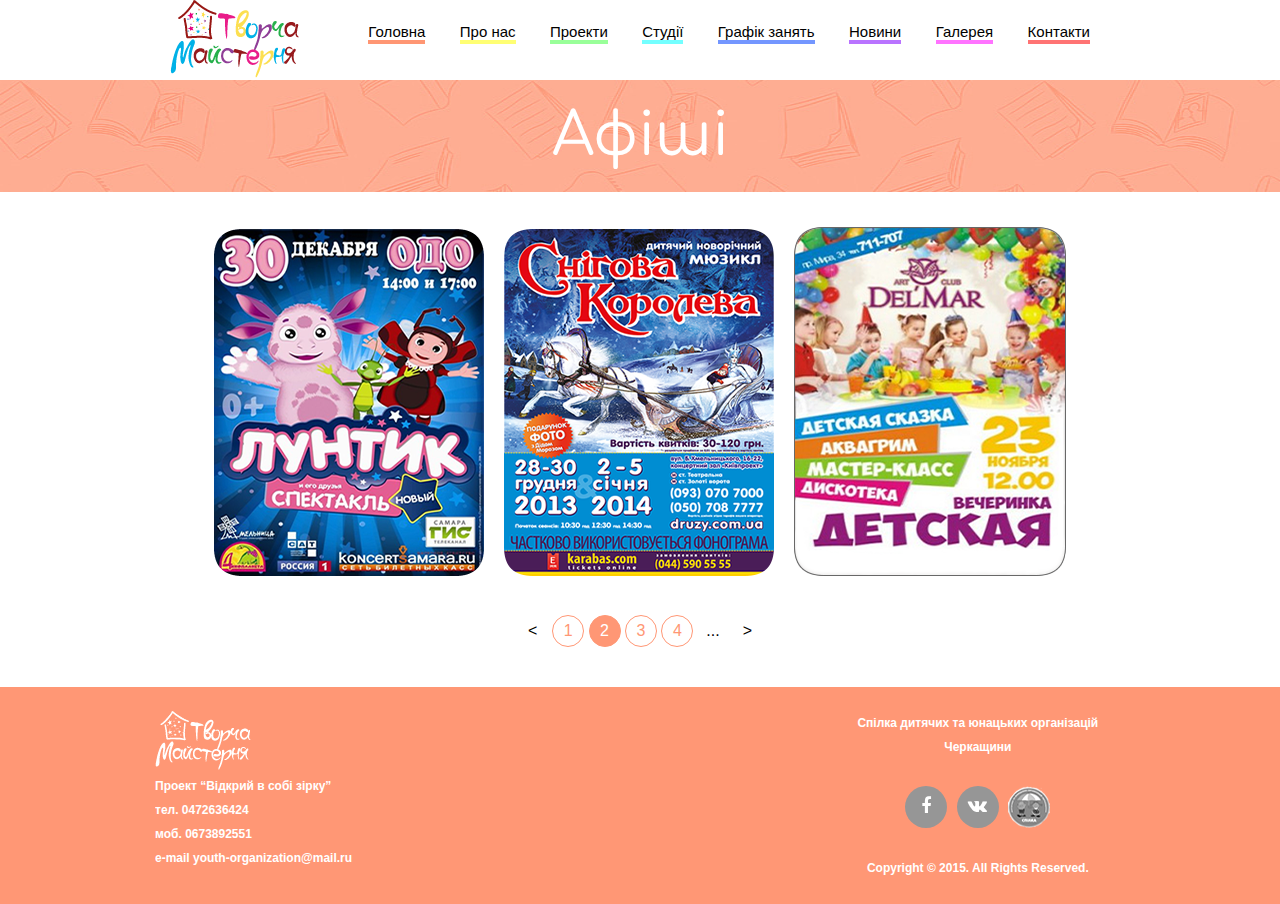
==== wp-content/themes/creative_studio/html/affiche.html @ a4b22951 "sdelal neskolko ctranic" ====
<!DOCTYPE html>
<html xmlns="http://www.w3.org/1999/xhtml">
<head>
    <meta http-equiv="Content-Type" content="text/html; charset=utf-8" />
    <meta name="viewport" content="width=device-width, initial-scale=1" />
    <title>Творча майстерня</title>
    <title>Творча майстерня</title>
    <link rel="stylesheet" type="text/css" href="../styles/styles.css" />
    <link rel="stylesheet" type="text/css" href="../styles/styles.css" media="screen" />
    <link href="http://maxcdn.bootstrapcdn.com/font-awesome/4.2.0/css/font-awesome.min.css" rel="stylesheet" />
    <link href='http://fonts.googleapis.com/css?family=Comfortaa' rel='stylesheet' type='text/css'>
    <link rel="shortcut icon" href="../images/logo.ico" type="image/x-icon">
    <!-- HTML5 shim and Respond.js for IE8 support of HTML5 elements and media queries -->
    <!--[if lt IE 9]>
    <script src="https://oss.maxcdn.com/html5shiv/3.7.2/html5shiv.min.js"></script>
    <script src="https://oss.maxcdn.com/respond/1.4.2/respond.min.js"></script>


    <![endif]-->
    <script src="js/jquery.min.js" ></script>
    <script src="js/nav.js"></script>
</head>

<body class="affiche">
<section class="header-wrap">
    <header class="fix">
        <a class="logo" href="index.html">
            <img src="../images/logo.png" alt="Творча майстерня">
            Творча майстерня
        </a>

        <ul class="nav">
            <li><span>Меню</span></li>
            <li class="main">
                <a href="index.html">Головна</a>
            </li>
            <li class="about">
                <a href="#">Про нас</a>
            </li>
            <li class="projects">
                <a href="#">Проекти</a>
            </li>
            <li class="studios">
                <a href="studios.html">Студії</a>
            </li>
            <li class="timetable">
                <a href="#">Графік занять</a>
            </li>
            <li class="news">
                <a href="news.html">Новини</a>
            </li>
            <li class="affiches active">
                <a href="affiche.html">Афіши</a>
            </li>
            <li class="gallery">
                <a href="#">Галерея</a>
            </li>
            <li class="ask">
                <a href="contacts.html">Контакти</a>
            </li>
        </ul>
    </header>
</section>
<main>
    <h1>Афіші</h1>
    <div class="wrap">
        <ul class="slide">
           <li>
               <img src="../images/slide1.png" alt="slide1" />
           </li>
           <li>
               <img src="../images/slide2.png" alt="slide2" />
           </li>
           <li>
               <img src="../images/slide3.png" alt="slide3" />
           </li>
        </ul>
        <ul class="numeric">
            <li>
                <a><</a>
            </li>
            <li class="num">
                <a>1</a>
            </li>
            <li class="num active">
                <a>2</a>
            </li>
            <li class="num">
                <a>3</a>
            </li>
            <li class="num">
                <a>4</a>
            </li>
            <li>
                <a>...</a>
            </li>
            <li>
                <a>></a>
            </li>
        </ul>
    </div>

</main>
<footer>
    <ul class="footer">
        <li>
            <img src="../images/logo_foot.png" alt="Творча майстерня"/>
            <ul class="contacts">
                <li><span>Проект “Відкрий в собі зірку”</span></li>
                <li><a href="tel:+380472636424">тел. 0472636424</a></li>
                <li><a href="tel:+380673892551">моб. 0673892551</a></li>
                <li><a href="mailto:youth-organization@mail.ru">e-mail youth-organization@mail.ru</a></li>
            </ul>
        </li>
        <li>
            <ul class="social">
                <li>
                    <span class="spilka">Спілка дитячих та юнацьких організацій Черкащини</span>
                </li>
                <li>
                    <ul>
                        <li class="facebook">
                            <a href="#">
                                <span class="fa fa-facebook"></span>
                            </a>
                        </li>
                        <li class="vk">
                            <a href="#">
                                <span class="fa fa-vk"></span>
                            </a>
                        </li>
                        <li class="spilka-logo">
                            <a href="#">
                                <img src="../images/spilka.png" alt="Спілка"/>
                            </a>
                        </li>
                    </ul>
                </li>
                <li>
                    <span class="copyright">Copyright © 2015.  All Rights Reserved.</span>
                </li>
            </ul>
        </li>
    </ul>

</footer>

</body>
</html>
---- wp-content/themes/creative_studio/styles/styles.css ----
/*----------------------------------------------------------------------------------//
//------------------------------RESET DEFAULT STYLES--------------------------------//
//----------------------------------------------------------------------------------*/
@import url(http://fonts.googleapis.com/css?family=Comfortaa&subset=latin,cyrillic,cyrillic-ext);
html, body {
  width: 100%;
  height: 100%;
}

body {
  padding: 0;
  margin: 0;
  font: 16px Calibri, arial, Tahoma, sans-serif;
  color: #000;
}

div, p, a, span, em, strong, img, h1, h2, h3, h4, h5, h6, ul, ol, li, dl, dt, dd, table, td, tr, form, fieldset, label, select, checkbox, input, textarea {
  padding: 0;
  margin: 0;
  outline: none;
  list-style: none;
}

select, input, textarea {
  font-size: 16px;
  vertical-align: middle;
}

textarea {
  vertical-align: top;
}

:focus {
  outline: none;
}

input[type=submit] {
  cursor: pointer;
}

img, fieldset {
  border: 0;
}

table {
  border-collapse: collapse;
  border-spacing: 0;
}

a:link, a:visited {
  font: 16px Calibri, Tahoma, sans-serif;
  color: #000;
  text-decoration: none;
}

a:hover {
  text-decoration: underline;
}

html {
  font-size: 100%;
  line-height: 1.5em;
}

@font-face {
  font-family: "MyriadProRegular";
  src: url("../fonts/MyriadProRegular.eot");
  src: url("../fonts/MyriadProRegular.eot?#iefix") format("embedded-opentype"), url("../fonts/MyriadProRegular.woff") format("woff"), url("../fonts/MyriadProRegular.ttf") format("truetype");
  font-style: normal;
  font-weight: normal;
}
body header, div.project-wrap div.section-wrap, div.gallery-wrap, footer ul.footer, .wrap {
  width: 100%;
  max-width: 960px;
  margin: 0 auto;
}

/*----------------------------------------------------------------------------------//
//-------------------------------------INDEX---------------------------------------//
//----------------------------------------------------------------------------------*/
body {
  box-sizing: border-box;
}

section.header-wrap {
  width: 100%;
  height: 80px;
  background-color: #FFF;
  z-index: 100;
}
section.header-wrap header h1, section.header-wrap header a.logo {
  overflow: hidden;
  width: 140px;
  height: 80px;
  float: left;
  margin-left: 10px;
}
@media (max-width: 640px) {
  section.header-wrap header ul.nav {
    float: right;
    vertical-align: middle;
    position: absolute;
    right: 40px;
    top: 25px;
    overflow: hidden;
  }
  section.header-wrap header ul.nav li {
    display: none;
  }
  section.header-wrap header ul.nav li a {
    font-family: Calibri;
    font-size: 1.25em;
    line-height: 1.2em;
    position: inherit;
  }
  section.header-wrap header ul.nav li:first-child {
    display: block;
    background: url("../images/mobile-menu-icon.png") left center no-repeat;
    padding: 5px 0 5px 40px;
  }
  section.header-wrap header ul.nav li:first-child span {
    font-size: 1.25em;
    line-height: 1.2em;
  }
  section.header-wrap header ul.nav:hover {
    background-color: #CAE2F5;
    filter: progid:DXImageTransform.Microsoft.Alpha(Opacity=85);
    opacity: 0.85;
  }
  section.header-wrap header ul.nav:hover li {
    display: block;
    background-image: none;
    padding: 5px;
  }
  section.header-wrap header ul.nav:hover li a:hover {
    text-decoration: none;
    font-weight: bold;
  }
}
section.header-wrap header ul.nav li.main a {
  border-bottom: 4px solid #FF9673;
}
section.header-wrap header ul.nav li.about a {
  border-bottom: 4px solid #FFFF73;
}
section.header-wrap header ul.nav li.projects a {
  border-bottom: 4px solid #99FF99;
}
section.header-wrap header ul.nav li.studios a {
  border-bottom: 4px solid #73FFFF;
}
section.header-wrap header ul.nav li.timetable a {
  border-bottom: 4px solid #7396FF;
}
section.header-wrap header ul.nav li.news a {
  border-bottom: 4px solid #B973FF;
}
section.header-wrap header ul.nav li.affiches a {
  border-bottom: 4px solid #FFD558;
}
section.header-wrap header ul.nav li.gallery a {
  border-bottom: 4px solid #FF73FF;
}
section.header-wrap header ul.nav li.ask a {
  border-bottom: 4px solid #FF7373;
}

main div.project-wrap div.section-wrap section.project h2 {
  font-family: "Comfortaa";
  font-weight: normal;
}

figure {
  margin: 16px 25px;
}
figure img {
  width: 231px;
  height: auto;
}

.index div.project-wrap {
  background: url("../images/backgraund.jpg") no-repeat;
  background-size: cover;
  padding: 10% 0;
  overflow: hidden;
}
.index div.project-wrap div.section-wrap section.project {
  width: 60.9375%;
  float: left;
  text-align: center;
  color: #FFF;
  padding: 5% 0;
}
.index div.project-wrap div.section-wrap section.project:nth-child(1n + 1) {
  margin-left: 0;
  margin-right: -100%;
  clear: both;
  margin-left: 0;
}
@media (max-width: 640px) {
  .index div.project-wrap div.section-wrap section.project span {
    font-size: 1.875em;
    line-height: 1.6em;
  }
  .index div.project-wrap div.section-wrap section.project h2 {
    font-size: 2.5em;
    line-height: 1.2em;
  }
  .index div.project-wrap div.section-wrap section.project p {
    font-size: 1em;
    line-height: 1.5em;
    margin-bottom: 1.5em;
  }
  .index div.project-wrap div.section-wrap section.project a {
    color: #FFF;
    font-size: 1em;
    line-height: 1.5em;
    border: 1px solid #FFF;
    padding: 5px 10px;
    -moz-border-radius: 10px;
    -webkit-border-radius: 10px;
    border-radius: 10px;
  }
}

div.gallery-wrap {
  clear: both;
  margin-bottom: 1.5em;
}
div.gallery-wrap div.gallerys {
  text-align: center;
}
div.gallery-wrap ul.top-site li.gallery figure img {
  border: 4px solid #FFA7FF;
  -moz-border-radius: 100%;
  -webkit-border-radius: 100%;
  border-radius: 100%;
  behavior: url(PIE.htc);
  transition: all 0.5s ease;
}
div.gallery-wrap ul.top-site li.gallery figure img:hover {
  border: 8px solid #FFA7FF;
}
div.gallery-wrap ul.top-site li.gallery figure figcaption {
  color: #FFA7FF;
  font-weight: bold;
}
div.gallery-wrap ul.top-site li.studios figure img {
  border: 4px solid #40E291;
  -moz-border-radius: 100%;
  -webkit-border-radius: 100%;
  border-radius: 100%;
  behavior: url(PIE.htc);
  transition: all 0.5s ease;
}
div.gallery-wrap ul.top-site li.studios figure img:hover {
  border: 8px solid #40E291;
}
div.gallery-wrap ul.top-site li.studios figure figcaption {
  color: #40E291;
  font-weight: bold;
}
div.gallery-wrap ul.top-site li.affiche figure img {
  border: 4px solid #FF9673;
  -moz-border-radius: 100%;
  -webkit-border-radius: 100%;
  border-radius: 100%;
  behavior: url(PIE.htc);
  transition: all 0.5s ease;
}
div.gallery-wrap ul.top-site li.affiche figure img:hover {
  border: 8px solid #FF9673;
}
div.gallery-wrap ul.top-site li.affiche figure figcaption {
  color: #FF9673;
  font-weight: bold;
}
div.gallery-wrap ul.top-site li figure figcaption {
  font-size: 2.5em;
  line-height: 1.2em;
}
div.gallery-wrap div.gallerys ul.top-site li p {
  width: 79.59184%;
  float: left;
  margin-right: 2.04082%;
  float: none;
  margin: 0 auto;
  text-align: left;
  font-family: "MyriadProRegular";
  margin-bottom: 1.5em;
}
div.gallery-wrap ul.top-site li.gallery a {
  background-color: #FFA7FF;
  border: 1px solid #FFA7FF;
}
div.gallery-wrap ul.top-site li.studios a {
  background-color: #40E291;
  border: 1px solid #40E291;
}
div.gallery-wrap ul.top-site li.affiche a {
  background-color: #FF9673;
  border: 1px solid #FF9673;
}
div.gallery-wrap ul.top-site li a {
  font-size: 1.25em;
  line-height: 1.2em;
  padding: 10px 25px;
  -moz-border-radius: 15px;
  -webkit-border-radius: 15px;
  border-radius: 15px;
  behavior: url(PIE.htc);
  color: #FFF;
  font-weight: bold;
}
div.gallery-wrap ul.top-site li {
  margin-bottom: 3em;
}

footer {
  overflow: hidden;
  padding-top: 1.5em;
  padding-bottom: 1.5em;
  background-image: url("../images/backgraund_foot.jpg");
  background-size: 100% 100%;
  padding-right: 10px;
}
footer span {
  color: #FFF;
}
footer ul.footer {
  padding: 0 10px;
}
@media (max-width: 640px) {
  footer ul.footer li {
    width: 48.97959%;
    float: left;
  }
  footer ul.footer li:nth-child(2n + 1) {
    margin-left: 0;
    margin-right: -100%;
    clear: both;
    margin-left: 0;
  }
  footer ul.footer li:nth-child(2n + 2) {
    margin-left: 51.02041%;
    margin-right: -100%;
    clear: none;
  }
}
footer ul.footer li a {
  color: #FFF;
}
footer ul.footer li ul.contacts li span, footer ul.footer li ul.contacts li a {
  font-weight: bold;
  font-size: 0.75em;
  line-height: 2em;
}
footer ul.footer li ul.contacts li, footer ul.footer li ul.social li {
  float: none;
  margin: 0;
  width: 100%;
  overflow: hidden;
}
footer ul.social li {
  text-align: center;
}
footer ul.social li span.spilka, footer ul.social li span.copyright {
  font-weight: bold;
  font-size: 0.75em;
  line-height: 2em;
}
footer ul.footer li ul.social li ul {
  margin-top: 1.5em;
  margin-bottom: 1.5em;
  text-align: center;
  overflow: hidden;
}
footer ul.footer li ul.social li ul li {
  display: inline-block;
  text-align: center;
  padding-top: 3px;
  overflow: hidden;
  height: 39px;
  width: 42px;
}
footer ul.footer li ul.social li ul li.facebook, footer ul.footer li ul.social li ul li.vk {
  background-color: #7396FF;
  border: 0px solid #7396FF;
  -moz-border-radius: 100%;
  -webkit-border-radius: 100%;
  border-radius: 100%;
  behavior: url(PIE.htc);
}
@media (min-width: 352px) {
  footer ul.footer li ul.social li ul li.facebook, footer ul.footer li ul.social li ul li.vk {
    margin-right: 5px;
  }
}
footer ul.footer li ul.social li ul li.facebook span.fa, footer ul.footer li ul.social li ul li.vk span.fa {
  font-size: 18px;
  padding-top: 8px;
}
footer ul.footer li ul.social li ul li.spilka-logo {
  padding-bottom: 3px;
  margin-right: 0;
}

/*----------------------------------------------------------------------------------//
//-------------------------------------STUDIOS--------------------------------------//
//----------------------------------------------------------------------------------*/
.studio main h1 {
  font-family: "Comfortaa";
  font-weight: normal;
  color: #FFF;
  background: url("../images/studios_bg.jpg") no-repeat;
  background-size: 100% 100%;
  font-size: 3.75em;
  line-height: 1.2em;
  text-align: center;
  padding: 20px 0;
}
.studio main ul.studia {
  overflow: hidden;
  margin: 45px auto 30px;
  text-align: center;
}
.studio main ul.studia li {
  margin: 0 auto 40px;
  max-width: 250px;
}
.studio main ul.studia li figure {
  position: relative;
  width: 100%;
  padding: 1%;
  margin-left: 0;
}
.studio main ul.studia li figcaption {
  position: absolute;
  top: 0;
  left: 0;
  width: 100%;
  height: 100%;
  filter: progid:DXImageTransform.Microsoft.Alpha(Opacity=0);
  opacity: 0;
  background: rgba(65, 226, 146, 0.95);
  -moz-border-radius: 100%;
  -webkit-border-radius: 100%;
  border-radius: 100%;
}
.studio main ul.studia li figcaption:hover {
  position: absolute;
  top: 0;
  left: 0;
  width: 100%;
  height: 100%;
  filter: progid:DXImageTransform.Microsoft.Alpha(enabled=false);
  opacity: 1;
  background: rgba(65, 226, 146, 0.95);
}
.studio main ul.studia li h4 {
  position: relative;
  top: 50px;
  left: 10px;
  width: 90%;
  font-size: 1.375em;
  color: #fff;
}
.studio main ul.studia li h3 a {
  font-size: 1.5625em;
  line-height: 1.92em;
  line-height: 1em;
}
.studio main ul.studia li.vocal h3 a {
  color: #FF74FF;
}
.studio main ul.studia li.vocal img {
  border: 4px solid #FF74FF;
  -moz-border-radius: 100%;
  -webkit-border-radius: 100%;
  border-radius: 100%;
  behavior: url(PIE.htc);
}
.studio main ul.studia li.choreography h3 a {
  color: #00D86C;
}
.studio main ul.studia li.choreography img {
  border: 4px solid #00D86C;
  -moz-border-radius: 100%;
  -webkit-border-radius: 100%;
  border-radius: 100%;
  behavior: url(PIE.htc);
}
.studio main ul.studia li.leading h3 a {
  color: #FF9775;
}
.studio main ul.studia li.leading img {
  border: 4px solid #FF9775;
  -moz-border-radius: 100%;
  -webkit-border-radius: 100%;
  border-radius: 100%;
  behavior: url(PIE.htc);
}
.studio main ul.studia li.art h3 a {
  color: #FFC943;
}
.studio main ul.studia li.art img {
  border: 4px solid #FFC943;
  -moz-border-radius: 100%;
  -webkit-border-radius: 100%;
  border-radius: 100%;
  behavior: url(PIE.htc);
}
.studio main ul.studia li.actor h3 a {
  color: #FF7272;
}
.studio main ul.studia li.actor img {
  border: 4px solid #FF7272;
  -moz-border-radius: 100%;
  -webkit-border-radius: 100%;
  border-radius: 100%;
  behavior: url(PIE.htc);
}
.studio main ul.studia li.english h3 a {
  color: #00B1E6;
}
.studio main ul.studia li.english img {
  border: 4px solid #00B1E6;
  -moz-border-radius: 100%;
  -webkit-border-radius: 100%;
  border-radius: 100%;
  behavior: url(PIE.htc);
}
.studio main ul.studia li.enlightenment h3 a {
  color: #B974FF;
}
.studio main ul.studia li.enlightenment img {
  border: 4px solid #B974FF;
  -moz-border-radius: 100%;
  -webkit-border-radius: 100%;
  border-radius: 100%;
  behavior: url(PIE.htc);
}
.studio main ul.studia li.psyho h3 a {
  color: #C66F71;
}
.studio main ul.studia li.psyho img {
  border: 4px solid #C66F71;
  -moz-border-radius: 100%;
  -webkit-border-radius: 100%;
  border-radius: 100%;
  behavior: url(PIE.htc);
}
.studio main ul.studia li.step h3 a {
  color: #9BC76B;
}
.studio main ul.studia li.step img {
  border: 4px solid #9BC76B;
  -moz-border-radius: 100%;
  -webkit-border-radius: 100%;
  border-radius: 100%;
  behavior: url(PIE.htc);
}

.studio footer {
  background-image: none;
  background-color: #00B1E7;
}

/*----------------------------------------------------------------------------------//
//-------------------------------------AFFICHE--------------------------------------//
//----------------------------------------------------------------------------------*/
.affiche main h1 {
  font-family: "Comfortaa";
  font-weight: normal;
  color: #FFF;
  background: url("../images/affiche_bg.jpg") no-repeat;
  background-size: 100% 100%;
  font-size: 3.75em;
  line-height: 1.2em;
  text-align: center;
  padding: 20px 0;
}
.affiche main li.num {
  border: 1px #FF9775 solid;
}
.affiche main li.num a {
  color: #FF9775;
}
.affiche main li.num.active {
  background-color: #FF9775;
}
.affiche main li.num.active a {
  color: #FFF;
}
.affiche main ul.slide {
  text-align: center;
  margin: 25px auto;
  overflow: hidden;
}
.affiche main ul.slide li {
  display: inline-block;
  padding: 10px 8px;
}
@media (max-width: 900px) {
  .affiche main ul.slide li {
    display: block;
    margin: 0 auto;
  }
}

ul.numeric {
  text-align: center;
  margin-bottom: 40px;
}
ul.numeric li {
  display: inline-block;
  width: 30px;
  height: 30px;
}
ul.numeric li a {
  line-height: 30px;
  cursor: pointer;
}
ul.numeric li.num {
  -moz-border-radius: 100%;
  -webkit-border-radius: 100%;
  border-radius: 100%;
}

.affiche footer {
  clear: both;
  background-image: none;
  background-color: #FF9775;
}

/*----------------------------------------------------------------------------------//
//-------------------------------------NEWS-----------------------------------------//
//----------------------------------------------------------------------------------*/
.new main h1 {
  font-family: "Comfortaa";
  font-weight: normal;
  color: #FFF;
  background: url("../images/news_bg.jpg") no-repeat;
  background-size: 100% 100%;
  font-size: 3.75em;
  line-height: 1.2em;
  text-align: center;
  padding: 20px 0;
}
.new main li.num {
  border: 1px #BA75FF solid;
}
.new main li.num a {
  color: #BA75FF;
}
.new main li.num.active {
  background-color: #BA75FF;
}
.new main li.num.active a {
  color: #FFF;
}

.new .listnews li {
  margin: 45px 28px;
}
.new .listnews span {
  display: block;
  padding: 10px 7px;
  font-size: 1em;
  line-height: 1.5em;
  color: #A54CFF;
  text-align: center;
  vertical-align: middle;
  font-weight: bold;
  line-height: 19.1px;
  margin-right: 40px;
}
.new .listnews h3 {
  font-size: 1.5625em;
  line-height: 1.92em;
  color: #444444;
  margin: 0 0 10px;
  text-align: center;
}
.new .listnews p {
  color: #444444;
}

.new footer {
  clear: both;
  background-image: none;
  background-color: #BA75FF;
}

/*----------------------------------------------------------------------------------//
//-----------------------------------CONTACTS---------------------------------------//
//----------------------------------------------------------------------------------*/
.conta h1 {
  font-family: "Comfortaa";
  font-weight: normal;
  color: #FFF;
  background: url("../images/contact_bg.jpg") no-repeat;
  background-size: 100% 100%;
  font-size: 3.75em;
  line-height: 1.2em;
  text-align: center;
  padding: 20px 0;
}
.conta .map {
  width: 100%;
  height: 100%;
}
.conta ul.cont_wrapp {
  margin: 65px auto;
  width: 100%;
  max-width: 550px;
  color: #444444;
}
.conta ul.cont_wrapp li dt {
  line-height: 24px;
}
.conta ul.cont_wrapp ul li {
  font-size: 1.125em;
  line-height: 1.33333em;
}
.conta ul.cont_wrapp li.address dt {
  font-size: 1.25em;
  line-height: 1.2em;
  font-weight: bold;
  background: url("../images/address.png") no-repeat center left;
  padding: 2.5px 0 2.5px 68px;
}
.conta ul.cont_wrapp li.email dt {
  font-weight: bold;
  margin-right: 5px;
  float: left;
}
.conta footer {
  clear: both;
  background-image: none;
  background-color: #FF7373;
}

html {
  font-size: 100%;
  line-height: 1.5em;
}

@media (min-width: 641px) {
  section.header-wrap header.fix ul.nav {
    float: right;
    margin: 20px 15px auto 0;
  }
  section.header-wrap header.fix ul.nav li {
    display: inline-block;
    margin: 0 3px;
  }
  section.header-wrap header.fix ul.nav li:first-child {
    display: none;
  }
  section.header-wrap header.fix ul.nav li.active {
    display: none;
  }
  section.header-wrap header.fix ul.nav a {
    font-size: 0.7em;
    line-height: 2.14286em;
    transition: all 0.5s ease-in-out;
  }
  section.header-wrap header.fix ul.nav a:hover {
    text-decoration: none;
    font-size: 1.0625em;
    line-height: 1.41176em;
    font-weight: bold;
    margin: 0 2px;
  }

  main div.project-wrap {
    background-size: 100% 100%;
  }
  main div.project-wrap div.section-wrap section.project {
    text-align: left;
    padding-left: 20px;
    width: 60.9375%;
    float: left;
  }
  main div.project-wrap div.section-wrap section.project:nth-child(1n + 1) {
    margin-left: 0;
    margin-right: -100%;
    clear: both;
    margin-left: 0;
  }

  div.section-wrap span {
    font-size: 2.5em;
    line-height: 1.2em;
  }
  div.section-wrap h2 {
    font-size: 3.4375em;
    line-height: 1.30909em;
  }
  div.section-wrap p {
    font-size: 1.5em;
    line-height: 2em;
    margin-bottom: 1.5em;
  }
  div.section-wrap a {
    color: #FFF;
    font-size: 1.25em;
    line-height: 1.2em;
    border: 1px solid #FFF;
    padding: 10px 20px;
    -moz-border-radius: 10px;
    -webkit-border-radius: 10px;
    border-radius: 10px;
  }

  div.gallery-wrap div.gallerys ul.top-site {
    margin: 0 10px;
    overflow: hidden;
  }
  div.gallery-wrap div.gallerys ul.top-site li {
    width: 33.28886%;
    float: left;
  }
  div.gallery-wrap div.gallerys ul.top-site li:nth-child(3n + 1) {
    margin-left: 0;
    margin-right: -100%;
    clear: both;
    margin-left: 0;
  }
  div.gallery-wrap div.gallerys ul.top-site li:nth-child(3n + 2) {
    margin-left: 33.35557%;
    margin-right: -100%;
    clear: none;
  }
  div.gallery-wrap div.gallerys ul.top-site li:nth-child(3n + 3) {
    margin-left: 66.71114%;
    margin-right: -100%;
    clear: none;
  }
  div.gallery-wrap div.gallerys ul.top-site li figure {
    margin: 34px 0 0;
  }
  div.gallery-wrap div.gallerys ul.top-site li img {
    max-width: 207.9px;
  }
}
@media (min-width: 641px) and (max-width: 695px) {
  div.gallery-wrap div.gallerys ul.top-site li img {
    max-width: 184.8px;
  }
}

@media (min-width: 641px) {
  footer ul.footer {
    overflow: hidden;
  }

  footer ul.footer li {
    width: 28.57143%;
    float: left;
    margin-right: 7.14286%;
  }

  footer ul.footer li:last-child {
    float: right;
    margin-right: 0;
  }

  footer ul.footer li ul.social li ul li {
    filter: grayscale(100%);
    -webkit-filter: grayscale(100%);
    -moz-filter: grayscale(100%);
    -ms-filter: grayscale(100%);
    -o-filter: grayscale(100%);
    filter: progid:DXImageTransform.Microsoft.BasicImage(grayscale=1);
  }

  footer ul.footer li ul.social li ul li:hover {
    filter: grayscale(0%);
    -webkit-filter: grayscale(0%);
    -moz-filter: grayscale(0%);
    -ms-filter: grayscale(0%);
    -o-filter: grayscale(0%);
    filter: progid:DXImageTransform.Microsoft.BasicImage(grayscale=0);
  }

  ul.footer li ul.social li ul li span {
    padding: 15px 8px 0;
  }

  /*----------------------------------------------------------------------------------//
  //-------------------------------------STUDIOS--------------------------------------//
  //----------------------------------------------------------------------------------*/
  .studio main ul.studia li {
    display: inline-block;
    text-align: center;
    margin: 0 10px;
  }

  .studio footer {
    clear: both;
  }
}
@media (min-width: 480px) {
  .new .listnews span {
    float: left;
    width: 65px;
    height: 59px;
    border: 1px #A54CFF solid;
    -moz-border-radius: 100%;
    -webkit-border-radius: 100%;
    border-radius: 100%;
    text-align: center;
  }

  .new .listnews h3 {
    text-align: left;
  }
}
html {
  font-size: 100%;
  line-height: 1.5em;
}

@media (min-width: 700px) {
  section.header-wrap header.fix ul.nav a {
    font-size: 0.75em;
    line-height: 2em;
  }
}
@media (min-width: 769px) {
  section.header-wrap header.fix ul.nav a {
    font-size: 0.9375em;
    line-height: 1.6em;
  }
}
@media (min-width: 961px) {
  section.header-wrap header.fix ul.nav li {
    margin: 0 15px;
  }

  section.header-wrap header.fix ul.nav li.main {
    margin-left: 0;
  }
}
@media (max-width: 960px) {
  .wrap {
    padding: 0 10px;
  }
}
---- wp-content/themes/creative_studio/styles/styles.css ----
/*----------------------------------------------------------------------------------//
//------------------------------RESET DEFAULT STYLES--------------------------------//
//----------------------------------------------------------------------------------*/
@import url(http://fonts.googleapis.com/css?family=Comfortaa&subset=latin,cyrillic,cyrillic-ext);
html, body {
  width: 100%;
  height: 100%;
}

body {
  padding: 0;
  margin: 0;
  font: 16px Calibri, arial, Tahoma, sans-serif;
  color: #000;
}

div, p, a, span, em, strong, img, h1, h2, h3, h4, h5, h6, ul, ol, li, dl, dt, dd, table, td, tr, form, fieldset, label, select, checkbox, input, textarea {
  padding: 0;
  margin: 0;
  outline: none;
  list-style: none;
}

select, input, textarea {
  font-size: 16px;
  vertical-align: middle;
}

textarea {
  vertical-align: top;
}

:focus {
  outline: none;
}

input[type=submit] {
  cursor: pointer;
}

img, fieldset {
  border: 0;
}

table {
  border-collapse: collapse;
  border-spacing: 0;
}

a:link, a:visited {
  font: 16px Calibri, Tahoma, sans-serif;
  color: #000;
  text-decoration: none;
}

a:hover {
  text-decoration: underline;
}

html {
  font-size: 100%;
  line-height: 1.5em;
}

@font-face {
  font-family: "MyriadProRegular";
  src: url("../fonts/MyriadProRegular.eot");
  src: url("../fonts/MyriadProRegular.eot?#iefix") format("embedded-opentype"), url("../fonts/MyriadProRegular.woff") format("woff"), url("../fonts/MyriadProRegular.ttf") format("truetype");
  font-style: normal;
  font-weight: normal;
}
body header, div.project-wrap div.section-wrap, div.gallery-wrap, footer ul.footer, .wrap {
  width: 100%;
  max-width: 960px;
  margin: 0 auto;
}

/*----------------------------------------------------------------------------------//
//-------------------------------------INDEX---------------------------------------//
//----------------------------------------------------------------------------------*/
body {
  box-sizing: border-box;
}

section.header-wrap {
  width: 100%;
  height: 80px;
  background-color: #FFF;
  z-index: 100;
}
section.header-wrap header h1, section.header-wrap header a.logo {
  overflow: hidden;
  width: 140px;
  height: 80px;
  float: left;
  margin-left: 10px;
}
@media (max-width: 640px) {
  section.header-wrap header ul.nav {
    float: right;
    vertical-align: middle;
    position: absolute;
    right: 40px;
    top: 25px;
    overflow: hidden;
  }
  section.header-wrap header ul.nav li {
    display: none;
  }
  section.header-wrap header ul.nav li a {
    font-family: Calibri;
    font-size: 1.25em;
    line-height: 1.2em;
    position: inherit;
  }
  section.header-wrap header ul.nav li:first-child {
    display: block;
    background: url("../images/mobile-menu-icon.png") left center no-repeat;
    padding: 5px 0 5px 40px;
  }
  section.header-wrap header ul.nav li:first-child span {
    font-size: 1.25em;
    line-height: 1.2em;
  }
  section.header-wrap header ul.nav:hover {
    background-color: #CAE2F5;
    filter: progid:DXImageTransform.Microsoft.Alpha(Opacity=85);
    opacity: 0.85;
  }
  section.header-wrap header ul.nav:hover li {
    display: block;
    background-image: none;
    padding: 5px;
  }
  section.header-wrap header ul.nav:hover li a:hover {
    text-decoration: none;
    font-weight: bold;
  }
}
section.header-wrap header ul.nav li.main a {
  border-bottom: 4px solid #FF9673;
}
section.header-wrap header ul.nav li.about a {
  border-bottom: 4px solid #FFFF73;
}
section.header-wrap header ul.nav li.projects a {
  border-bottom: 4px solid #99FF99;
}
section.header-wrap header ul.nav li.studios a {
  border-bottom: 4px solid #73FFFF;
}
section.header-wrap header ul.nav li.timetable a {
  border-bottom: 4px solid #7396FF;
}
section.header-wrap header ul.nav li.news a {
  border-bottom: 4px solid #B973FF;
}
section.header-wrap header ul.nav li.affiches a {
  border-bottom: 4px solid #FFD558;
}
section.header-wrap header ul.nav li.gallery a {
  border-bottom: 4px solid #FF73FF;
}
section.header-wrap header ul.nav li.ask a {
  border-bottom: 4px solid #FF7373;
}

main div.project-wrap div.section-wrap section.project h2 {
  font-family: "Comfortaa";
  font-weight: normal;
}

figure {
  margin: 16px 25px;
}
figure img {
  width: 231px;
  height: auto;
}

.index div.project-wrap {
  background: url("../images/backgraund.jpg") no-repeat;
  background-size: cover;
  padding: 10% 0;
  overflow: hidden;
}
.index div.project-wrap div.section-wrap section.project {
  width: 60.9375%;
  float: left;
  text-align: center;
  color: #FFF;
  padding: 5% 0;
}
.index div.project-wrap div.section-wrap section.project:nth-child(1n + 1) {
  margin-left: 0;
  margin-right: -100%;
  clear: both;
  margin-left: 0;
}
@media (max-width: 640px) {
  .index div.project-wrap div.section-wrap section.project span {
    font-size: 1.875em;
    line-height: 1.6em;
  }
  .index div.project-wrap div.section-wrap section.project h2 {
    font-size: 2.5em;
    line-height: 1.2em;
  }
  .index div.project-wrap div.section-wrap section.project p {
    font-size: 1em;
    line-height: 1.5em;
    margin-bottom: 1.5em;
  }
  .index div.project-wrap div.section-wrap section.project a {
    color: #FFF;
    font-size: 1em;
    line-height: 1.5em;
    border: 1px solid #FFF;
    padding: 5px 10px;
    -moz-border-radius: 10px;
    -webkit-border-radius: 10px;
    border-radius: 10px;
  }
}

div.gallery-wrap {
  clear: both;
  margin-bottom: 1.5em;
}
div.gallery-wrap div.gallerys {
  text-align: center;
}
div.gallery-wrap ul.top-site li.gallery figure img {
  border: 4px solid #FFA7FF;
  -moz-border-radius: 100%;
  -webkit-border-radius: 100%;
  border-radius: 100%;
  behavior: url(PIE.htc);
  transition: all 0.5s ease;
}
div.gallery-wrap ul.top-site li.gallery figure img:hover {
  border: 8px solid #FFA7FF;
}
div.gallery-wrap ul.top-site li.gallery figure figcaption {
  color: #FFA7FF;
  font-weight: bold;
}
div.gallery-wrap ul.top-site li.studios figure img {
  border: 4px solid #40E291;
  -moz-border-radius: 100%;
  -webkit-border-radius: 100%;
  border-radius: 100%;
  behavior: url(PIE.htc);
  transition: all 0.5s ease;
}
div.gallery-wrap ul.top-site li.studios figure img:hover {
  border: 8px solid #40E291;
}
div.gallery-wrap ul.top-site li.studios figure figcaption {
  color: #40E291;
  font-weight: bold;
}
div.gallery-wrap ul.top-site li.affiche figure img {
  border: 4px solid #FF9673;
  -moz-border-radius: 100%;
  -webkit-border-radius: 100%;
  border-radius: 100%;
  behavior: url(PIE.htc);
  transition: all 0.5s ease;
}
div.gallery-wrap ul.top-site li.affiche figure img:hover {
  border: 8px solid #FF9673;
}
div.gallery-wrap ul.top-site li.affiche figure figcaption {
  color: #FF9673;
  font-weight: bold;
}
div.gallery-wrap ul.top-site li figure figcaption {
  font-size: 2.5em;
  line-height: 1.2em;
}
div.gallery-wrap div.gallerys ul.top-site li p {
  width: 79.59184%;
  float: left;
  margin-right: 2.04082%;
  float: none;
  margin: 0 auto;
  text-align: left;
  font-family: "MyriadProRegular";
  margin-bottom: 1.5em;
}
div.gallery-wrap ul.top-site li.gallery a {
  background-color: #FFA7FF;
  border: 1px solid #FFA7FF;
}
div.gallery-wrap ul.top-site li.studios a {
  background-color: #40E291;
  border: 1px solid #40E291;
}
div.gallery-wrap ul.top-site li.affiche a {
  background-color: #FF9673;
  border: 1px solid #FF9673;
}
div.gallery-wrap ul.top-site li a {
  font-size: 1.25em;
  line-height: 1.2em;
  padding: 10px 25px;
  -moz-border-radius: 15px;
  -webkit-border-radius: 15px;
  border-radius: 15px;
  behavior: url(PIE.htc);
  color: #FFF;
  font-weight: bold;
}
div.gallery-wrap ul.top-site li {
  margin-bottom: 3em;
}

footer {
  overflow: hidden;
  padding-top: 1.5em;
  padding-bottom: 1.5em;
  background-image: url("../images/backgraund_foot.jpg");
  background-size: 100% 100%;
  padding-right: 10px;
}
footer span {
  color: #FFF;
}
footer ul.footer {
  padding: 0 10px;
}
@media (max-width: 640px) {
  footer ul.footer li {
    width: 48.97959%;
    float: left;
  }
  footer ul.footer li:nth-child(2n + 1) {
    margin-left: 0;
    margin-right: -100%;
    clear: both;
    margin-left: 0;
  }
  footer ul.footer li:nth-child(2n + 2) {
    margin-left: 51.02041%;
    margin-right: -100%;
    clear: none;
  }
}
footer ul.footer li a {
  color: #FFF;
}
footer ul.footer li ul.contacts li span, footer ul.footer li ul.contacts li a {
  font-weight: bold;
  font-size: 0.75em;
  line-height: 2em;
}
footer ul.footer li ul.contacts li, footer ul.footer li ul.social li {
  float: none;
  margin: 0;
  width: 100%;
  overflow: hidden;
}
footer ul.social li {
  text-align: center;
}
footer ul.social li span.spilka, footer ul.social li span.copyright {
  font-weight: bold;
  font-size: 0.75em;
  line-height: 2em;
}
footer ul.footer li ul.social li ul {
  margin-top: 1.5em;
  margin-bottom: 1.5em;
  text-align: center;
  overflow: hidden;
}
footer ul.footer li ul.social li ul li {
  display: inline-block;
  text-align: center;
  padding-top: 3px;
  overflow: hidden;
  height: 39px;
  width: 42px;
}
footer ul.footer li ul.social li ul li.facebook, footer ul.footer li ul.social li ul li.vk {
  background-color: #7396FF;
  border: 0px solid #7396FF;
  -moz-border-radius: 100%;
  -webkit-border-radius: 100%;
  border-radius: 100%;
  behavior: url(PIE.htc);
}
@media (min-width: 352px) {
  footer ul.footer li ul.social li ul li.facebook, footer ul.footer li ul.social li ul li.vk {
    margin-right: 5px;
  }
}
footer ul.footer li ul.social li ul li.facebook span.fa, footer ul.footer li ul.social li ul li.vk span.fa {
  font-size: 18px;
  padding-top: 8px;
}
footer ul.footer li ul.social li ul li.spilka-logo {
  padding-bottom: 3px;
  margin-right: 0;
}

/*----------------------------------------------------------------------------------//
//-------------------------------------STUDIOS--------------------------------------//
//----------------------------------------------------------------------------------*/
.studio main h1 {
  font-family: "Comfortaa";
  font-weight: normal;
  color: #FFF;
  background: url("../images/studios_bg.jpg") no-repeat;
  background-size: 100% 100%;
  font-size: 3.75em;
  line-height: 1.2em;
  text-align: center;
  padding: 20px 0;
}
.studio main ul.studia {
  overflow: hidden;
  margin: 45px auto 30px;
  text-align: center;
}
.studio main ul.studia li {
  margin: 0 auto 40px;
  max-width: 250px;
}
.studio main ul.studia li figure {
  position: relative;
  width: 100%;
  padding: 1%;
  margin-left: 0;
}
.studio main ul.studia li figcaption {
  position: absolute;
  top: 0;
  left: 0;
  width: 100%;
  height: 100%;
  filter: progid:DXImageTransform.Microsoft.Alpha(Opacity=0);
  opacity: 0;
  background: rgba(65, 226, 146, 0.95);
  -moz-border-radius: 100%;
  -webkit-border-radius: 100%;
  border-radius: 100%;
}
.studio main ul.studia li figcaption:hover {
  position: absolute;
  top: 0;
  left: 0;
  width: 100%;
  height: 100%;
  filter: progid:DXImageTransform.Microsoft.Alpha(enabled=false);
  opacity: 1;
  background: rgba(65, 226, 146, 0.95);
}
.studio main ul.studia li h4 {
  position: relative;
  top: 50px;
  left: 10px;
  width: 90%;
  font-size: 1.375em;
  color: #fff;
}
.studio main ul.studia li h3 a {
  font-size: 1.5625em;
  line-height: 1.92em;
  line-height: 1em;
}
.studio main ul.studia li.vocal h3 a {
  color: #FF74FF;
}
.studio main ul.studia li.vocal img {
  border: 4px solid #FF74FF;
  -moz-border-radius: 100%;
  -webkit-border-radius: 100%;
  border-radius: 100%;
  behavior: url(PIE.htc);
}
.studio main ul.studia li.choreography h3 a {
  color: #00D86C;
}
.studio main ul.studia li.choreography img {
  border: 4px solid #00D86C;
  -moz-border-radius: 100%;
  -webkit-border-radius: 100%;
  border-radius: 100%;
  behavior: url(PIE.htc);
}
.studio main ul.studia li.leading h3 a {
  color: #FF9775;
}
.studio main ul.studia li.leading img {
  border: 4px solid #FF9775;
  -moz-border-radius: 100%;
  -webkit-border-radius: 100%;
  border-radius: 100%;
  behavior: url(PIE.htc);
}
.studio main ul.studia li.art h3 a {
  color: #FFC943;
}
.studio main ul.studia li.art img {
  border: 4px solid #FFC943;
  -moz-border-radius: 100%;
  -webkit-border-radius: 100%;
  border-radius: 100%;
  behavior: url(PIE.htc);
}
.studio main ul.studia li.actor h3 a {
  color: #FF7272;
}
.studio main ul.studia li.actor img {
  border: 4px solid #FF7272;
  -moz-border-radius: 100%;
  -webkit-border-radius: 100%;
  border-radius: 100%;
  behavior: url(PIE.htc);
}
.studio main ul.studia li.english h3 a {
  color: #00B1E6;
}
.studio main ul.studia li.english img {
  border: 4px solid #00B1E6;
  -moz-border-radius: 100%;
  -webkit-border-radius: 100%;
  border-radius: 100%;
  behavior: url(PIE.htc);
}
.studio main ul.studia li.enlightenment h3 a {
  color: #B974FF;
}
.studio main ul.studia li.enlightenment img {
  border: 4px solid #B974FF;
  -moz-border-radius: 100%;
  -webkit-border-radius: 100%;
  border-radius: 100%;
  behavior: url(PIE.htc);
}
.studio main ul.studia li.psyho h3 a {
  color: #C66F71;
}
.studio main ul.studia li.psyho img {
  border: 4px solid #C66F71;
  -moz-border-radius: 100%;
  -webkit-border-radius: 100%;
  border-radius: 100%;
  behavior: url(PIE.htc);
}
.studio main ul.studia li.step h3 a {
  color: #9BC76B;
}
.studio main ul.studia li.step img {
  border: 4px solid #9BC76B;
  -moz-border-radius: 100%;
  -webkit-border-radius: 100%;
  border-radius: 100%;
  behavior: url(PIE.htc);
}

.studio footer {
  background-image: none;
  background-color: #00B1E7;
}

/*----------------------------------------------------------------------------------//
//-------------------------------------AFFICHE--------------------------------------//
//----------------------------------------------------------------------------------*/
.affiche main h1 {
  font-family: "Comfortaa";
  font-weight: normal;
  color: #FFF;
  background: url("../images/affiche_bg.jpg") no-repeat;
  background-size: 100% 100%;
  font-size: 3.75em;
  line-height: 1.2em;
  text-align: center;
  padding: 20px 0;
}
.affiche main li.num {
  border: 1px #FF9775 solid;
}
.affiche main li.num a {
  color: #FF9775;
}
.affiche main li.num.active {
  background-color: #FF9775;
}
.affiche main li.num.active a {
  color: #FFF;
}
.affiche main ul.slide {
  text-align: center;
  margin: 25px auto;
  overflow: hidden;
}
.affiche main ul.slide li {
  display: inline-block;
  padding: 10px 8px;
}
@media (max-width: 900px) {
  .affiche main ul.slide li {
    display: block;
    margin: 0 auto;
  }
}

ul.numeric {
  text-align: center;
  margin-bottom: 40px;
}
ul.numeric li {
  display: inline-block;
  width: 30px;
  height: 30px;
}
ul.numeric li a {
  line-height: 30px;
  cursor: pointer;
}
ul.numeric li.num {
  -moz-border-radius: 100%;
  -webkit-border-radius: 100%;
  border-radius: 100%;
}

.affiche footer {
  clear: both;
  background-image: none;
  background-color: #FF9775;
}

/*----------------------------------------------------------------------------------//
//-------------------------------------NEWS-----------------------------------------//
//----------------------------------------------------------------------------------*/
.new main h1 {
  font-family: "Comfortaa";
  font-weight: normal;
  color: #FFF;
  background: url("../images/news_bg.jpg") no-repeat;
  background-size: 100% 100%;
  font-size: 3.75em;
  line-height: 1.2em;
  text-align: center;
  padding: 20px 0;
}
.new main li.num {
  border: 1px #BA75FF solid;
}
.new main li.num a {
  color: #BA75FF;
}
.new main li.num.active {
  background-color: #BA75FF;
}
.new main li.num.active a {
  color: #FFF;
}

.new .listnews li {
  margin: 45px 28px;
}
.new .listnews span {
  display: block;
  padding: 10px 7px;
  font-size: 1em;
  line-height: 1.5em;
  color: #A54CFF;
  text-align: center;
  vertical-align: middle;
  font-weight: bold;
  line-height: 19.1px;
  margin-right: 40px;
}
.new .listnews h3 {
  font-size: 1.5625em;
  line-height: 1.92em;
  color: #444444;
  margin: 0 0 10px;
  text-align: center;
}
.new .listnews p {
  color: #444444;
}

.new footer {
  clear: both;
  background-image: none;
  background-color: #BA75FF;
}

/*----------------------------------------------------------------------------------//
//-----------------------------------CONTACTS---------------------------------------//
//----------------------------------------------------------------------------------*/
.conta h1 {
  font-family: "Comfortaa";
  font-weight: normal;
  color: #FFF;
  background: url("../images/contact_bg.jpg") no-repeat;
  background-size: 100% 100%;
  font-size: 3.75em;
  line-height: 1.2em;
  text-align: center;
  padding: 20px 0;
}
.conta .map {
  width: 100%;
  height: 100%;
}
.conta ul.cont_wrapp {
  margin: 65px auto;
  width: 100%;
  max-width: 550px;
  color: #444444;
}
.conta ul.cont_wrapp li dt {
  line-height: 24px;
}
.conta ul.cont_wrapp ul li {
  font-size: 1.125em;
  line-height: 1.33333em;
}
.conta ul.cont_wrapp li.address dt {
  font-size: 1.25em;
  line-height: 1.2em;
  font-weight: bold;
  background: url("../images/address.png") no-repeat center left;
  padding: 2.5px 0 2.5px 68px;
}
.conta ul.cont_wrapp li.email dt {
  font-weight: bold;
  margin-right: 5px;
  float: left;
}
.conta footer {
  clear: both;
  background-image: none;
  background-color: #FF7373;
}

html {
  font-size: 100%;
  line-height: 1.5em;
}

@media (min-width: 641px) {
  section.header-wrap header.fix ul.nav {
    float: right;
    margin: 20px 15px auto 0;
  }
  section.header-wrap header.fix ul.nav li {
    display: inline-block;
    margin: 0 3px;
  }
  section.header-wrap header.fix ul.nav li:first-child {
    display: none;
  }
  section.header-wrap header.fix ul.nav li.active {
    display: none;
  }
  section.header-wrap header.fix ul.nav a {
    font-size: 0.7em;
    line-height: 2.14286em;
    transition: all 0.5s ease-in-out;
  }
  section.header-wrap header.fix ul.nav a:hover {
    text-decoration: none;
    font-size: 1.0625em;
    line-height: 1.41176em;
    font-weight: bold;
    margin: 0 2px;
  }

  main div.project-wrap {
    background-size: 100% 100%;
  }
  main div.project-wrap div.section-wrap section.project {
    text-align: left;
    padding-left: 20px;
    width: 60.9375%;
    float: left;
  }
  main div.project-wrap div.section-wrap section.project:nth-child(1n + 1) {
    margin-left: 0;
    margin-right: -100%;
    clear: both;
    margin-left: 0;
  }

  div.section-wrap span {
    font-size: 2.5em;
    line-height: 1.2em;
  }
  div.section-wrap h2 {
    font-size: 3.4375em;
    line-height: 1.30909em;
  }
  div.section-wrap p {
    font-size: 1.5em;
    line-height: 2em;
    margin-bottom: 1.5em;
  }
  div.section-wrap a {
    color: #FFF;
    font-size: 1.25em;
    line-height: 1.2em;
    border: 1px solid #FFF;
    padding: 10px 20px;
    -moz-border-radius: 10px;
    -webkit-border-radius: 10px;
    border-radius: 10px;
  }

  div.gallery-wrap div.gallerys ul.top-site {
    margin: 0 10px;
    overflow: hidden;
  }
  div.gallery-wrap div.gallerys ul.top-site li {
    width: 33.28886%;
    float: left;
  }
  div.gallery-wrap div.gallerys ul.top-site li:nth-child(3n + 1) {
    margin-left: 0;
    margin-right: -100%;
    clear: both;
    margin-left: 0;
  }
  div.gallery-wrap div.gallerys ul.top-site li:nth-child(3n + 2) {
    margin-left: 33.35557%;
    margin-right: -100%;
    clear: none;
  }
  div.gallery-wrap div.gallerys ul.top-site li:nth-child(3n + 3) {
    margin-left: 66.71114%;
    margin-right: -100%;
    clear: none;
  }
  div.gallery-wrap div.gallerys ul.top-site li figure {
    margin: 34px 0 0;
  }
  div.gallery-wrap div.gallerys ul.top-site li img {
    max-width: 207.9px;
  }
}
@media (min-width: 641px) and (max-width: 695px) {
  div.gallery-wrap div.gallerys ul.top-site li img {
    max-width: 184.8px;
  }
}

@media (min-width: 641px) {
  footer ul.footer {
    overflow: hidden;
  }

  footer ul.footer li {
    width: 28.57143%;
    float: left;
    margin-right: 7.14286%;
  }

  footer ul.footer li:last-child {
    float: right;
    margin-right: 0;
  }

  footer ul.footer li ul.social li ul li {
    filter: grayscale(100%);
    -webkit-filter: grayscale(100%);
    -moz-filter: grayscale(100%);
    -ms-filter: grayscale(100%);
    -o-filter: grayscale(100%);
    filter: progid:DXImageTransform.Microsoft.BasicImage(grayscale=1);
  }

  footer ul.footer li ul.social li ul li:hover {
    filter: grayscale(0%);
    -webkit-filter: grayscale(0%);
    -moz-filter: grayscale(0%);
    -ms-filter: grayscale(0%);
    -o-filter: grayscale(0%);
    filter: progid:DXImageTransform.Microsoft.BasicImage(grayscale=0);
  }

  ul.footer li ul.social li ul li span {
    padding: 15px 8px 0;
  }

  /*----------------------------------------------------------------------------------//
  //-------------------------------------STUDIOS--------------------------------------//
  //----------------------------------------------------------------------------------*/
  .studio main ul.studia li {
    display: inline-block;
    text-align: center;
    margin: 0 10px;
  }

  .studio footer {
    clear: both;
  }
}
@media (min-width: 480px) {
  .new .listnews span {
    float: left;
    width: 65px;
    height: 59px;
    border: 1px #A54CFF solid;
    -moz-border-radius: 100%;
    -webkit-border-radius: 100%;
    border-radius: 100%;
    text-align: center;
  }

  .new .listnews h3 {
    text-align: left;
  }
}
html {
  font-size: 100%;
  line-height: 1.5em;
}

@media (min-width: 700px) {
  section.header-wrap header.fix ul.nav a {
    font-size: 0.75em;
    line-height: 2em;
  }
}
@media (min-width: 769px) {
  section.header-wrap header.fix ul.nav a {
    font-size: 0.9375em;
    line-height: 1.6em;
  }
}
@media (min-width: 961px) {
  section.header-wrap header.fix ul.nav li {
    margin: 0 15px;
  }

  section.header-wrap header.fix ul.nav li.main {
    margin-left: 0;
  }
}
@media (max-width: 960px) {
  .wrap {
    padding: 0 10px;
  }
}
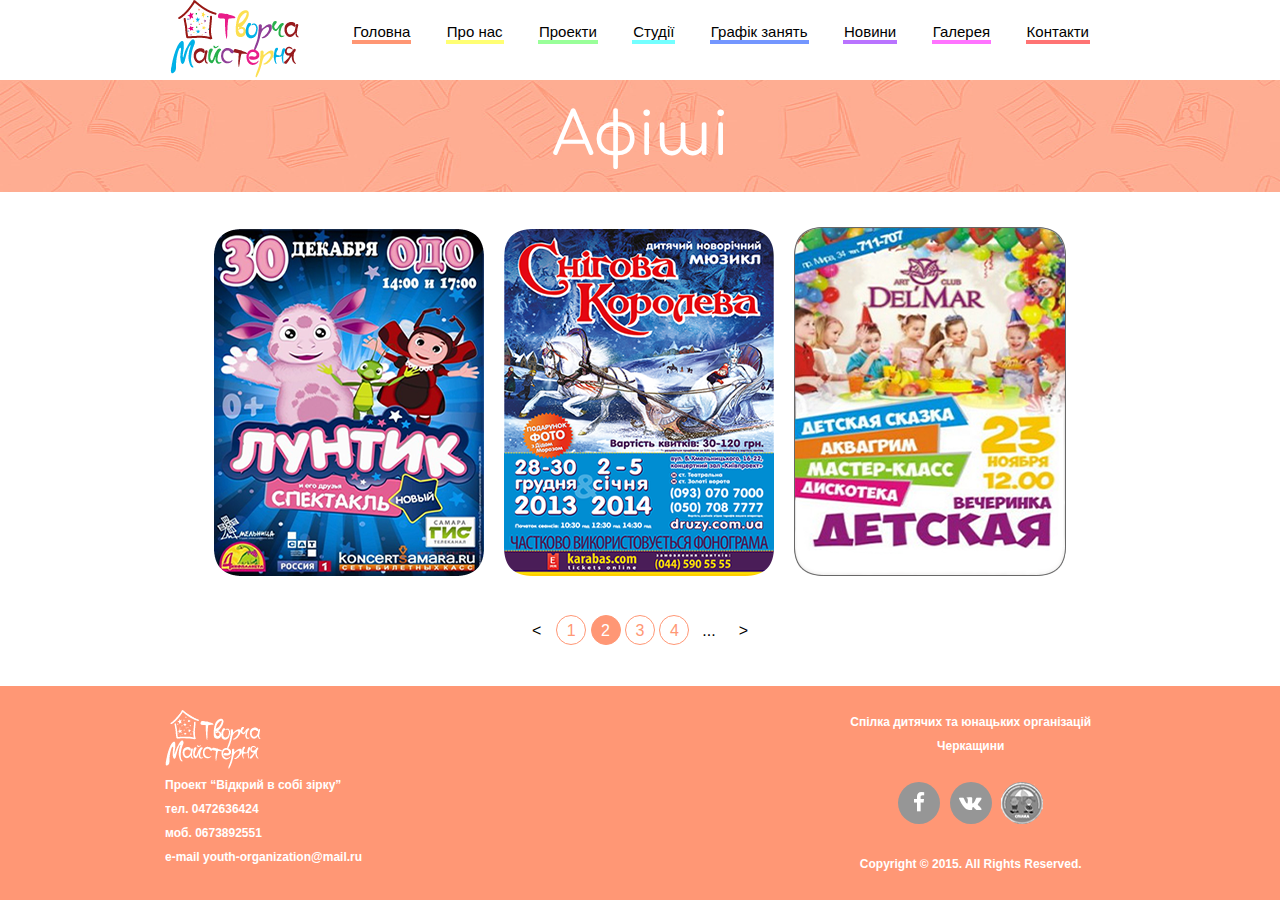
==== commit 1debb544: "dorabotal: proekti, pro nas, studii, kontakti" ====
--- a/wp-content/themes/creative_studio/html/affiche.html
+++ b/wp-content/themes/creative_studio/html/affiche.html
@@ -4,12 +4,11 @@
     <meta http-equiv="Content-Type" content="text/html; charset=utf-8" />
     <meta name="viewport" content="width=device-width, initial-scale=1" />
     <title>Творча майстерня</title>
-    <title>Творча майстерня</title>
-    <link rel="stylesheet" type="text/css" href="../styles/styles.css" />
-    <link rel="stylesheet" type="text/css" href="../styles/styles.css" media="screen" />
+    <link rel="stylesheet" type="text/css" href="styles/styles.css" />
+    <link rel="stylesheet" type="text/css" href="styles/styles.css" media="screen" />
     <link href="http://maxcdn.bootstrapcdn.com/font-awesome/4.2.0/css/font-awesome.min.css" rel="stylesheet" />
     <link href='http://fonts.googleapis.com/css?family=Comfortaa' rel='stylesheet' type='text/css'>
-    <link rel="shortcut icon" href="../images/logo.ico" type="image/x-icon">
+    <link rel="shortcut icon" href="images/logo.ico" type="image/x-icon">
     <!-- HTML5 shim and Respond.js for IE8 support of HTML5 elements and media queries -->
     <!--[if lt IE 9]>
     <script src="https://oss.maxcdn.com/html5shiv/3.7.2/html5shiv.min.js"></script>
@@ -25,7 +24,7 @@
 <section class="header-wrap">
     <header class="fix">
         <a class="logo" href="index.html">
-            <img src="../images/logo.png" alt="Творча майстерня">
+            <img src="images/logo.png" alt="Творча майстерня">
             Творча майстерня
         </a>
 
@@ -35,10 +34,10 @@
                 <a href="index.html">Головна</a>
             </li>
             <li class="about">
-                <a href="#">Про нас</a>
+                <a href="about_us.html">Про нас</a>
             </li>
             <li class="projects">
-                <a href="#">Проекти</a>
+                <a href="project.html">Проекти</a>
             </li>
             <li class="studios">
                 <a href="studios.html">Студії</a>
@@ -53,7 +52,7 @@
                 <a href="affiche.html">Афіши</a>
             </li>
             <li class="gallery">
-                <a href="#">Галерея</a>
+                <a href="gallery_v.html">Галерея</a>
             </li>
             <li class="ask">
                 <a href="contacts.html">Контакти</a>
@@ -66,13 +65,13 @@
     <div class="wrap">
         <ul class="slide">
            <li>
-               <img src="../images/slide1.png" alt="slide1" />
+               <img src="images/slide1.png" alt="slide1" />
            </li>
            <li>
-               <img src="../images/slide2.png" alt="slide2" />
+               <img src="images/slide2.png" alt="slide2" />
            </li>
            <li>
-               <img src="../images/slide3.png" alt="slide3" />
+               <img src="images/slide3.png" alt="slide3" />
            </li>
         </ul>
         <ul class="numeric">
@@ -103,8 +102,8 @@
 </main>
 <footer>
     <ul class="footer">
-        <li>
-            <img src="../images/logo_foot.png" alt="Творча майстерня"/>
+        <li class="first">
+            <img src="images/logo_foot.png" alt="Творча майстерня"/>
             <ul class="contacts">
                 <li><span>Проект “Відкрий в собі зірку”</span></li>
                 <li><a href="tel:+380472636424">тел. 0472636424</a></li>
@@ -112,7 +111,8 @@
                 <li><a href="mailto:youth-organization@mail.ru">e-mail youth-organization@mail.ru</a></li>
             </ul>
         </li>
-        <li>
+
+        <li class="second">
             <ul class="social">
                 <li>
                     <span class="spilka">Спілка дитячих та юнацьких організацій Черкащини</span>
@@ -131,7 +131,7 @@
                         </li>
                         <li class="spilka-logo">
                             <a href="#">
-                                <img src="../images/spilka.png" alt="Спілка"/>
+                                <img src="images/spilka.png" alt="Спілка"/>
                             </a>
                         </li>
                     </ul>
@@ -142,7 +142,6 @@
             </ul>
         </li>
     </ul>
-
 </footer>
 
 </body>
--- a/wp-content/themes/creative_studio/html/styles/styles.css
+++ b/wp-content/themes/creative_studio/html/styles/styles.css
@@ -0,0 +1,1451 @@
+/*----------------------------------------------------------------------------------//
+//------------------------------RESET DEFAULT STYLES--------------------------------//
+//----------------------------------------------------------------------------------*/
+@import url(http://fonts.googleapis.com/css?family=Comfortaa&subset=latin,cyrillic,cyrillic-ext);
+html, body {
+  width: 100%;
+  height: 100%;
+}
+
+body {
+  padding: 0;
+  margin: 0;
+  font: 16px Calibri, arial, Tahoma, sans-serif;
+  color: #000;
+}
+
+div, p, a, span, em, strong, img, h1, h2, h3, h4, h5, h6, ul, ol, li, dl, dt, dd, table, td, tr, form, fieldset, label, select, checkbox, input, textarea {
+  padding: 0;
+  margin: 0;
+  outline: none;
+  list-style: none;
+}
+
+select, input, textarea {
+  font-size: 16px;
+  vertical-align: middle;
+}
+
+textarea {
+  vertical-align: top;
+}
+
+:focus {
+  outline: none;
+}
+
+input[type=submit] {
+  cursor: pointer;
+}
+
+img, fieldset {
+  border: 0;
+}
+
+table {
+  border-collapse: collapse;
+  border-spacing: 0;
+}
+
+a:link, a:visited {
+  font: 16px Calibri, Tahoma, sans-serif;
+  color: #000;
+  text-decoration: none;
+}
+
+a:hover {
+  text-decoration: underline;
+}
+
+html {
+  font-size: 100%;
+  line-height: 1.5em;
+}
+
+@font-face {
+  font-family: "MyriadProRegular";
+  src: url("../fonts/MyriadProRegular.eot");
+  src: url("../fonts/MyriadProRegular.eot?#iefix") format("embedded-opentype"), url("../fonts/MyriadProRegular.woff") format("woff"), url("../fonts/MyriadProRegular.ttf") format("truetype");
+  font-style: normal;
+  font-weight: normal;
+}
+html {
+  box-sizing: border-box;
+}
+
+*, *:before, *:after {
+  box-sizing: inherit;
+}
+
+body header, div.project-wrap div.section-wrap, div.gallery-wrap, footer ul.footer, .wrap {
+  width: 100%;
+  max-width: 960px;
+  margin: 0 auto;
+}
+
+h1 {
+  font-family: "Comfortaa";
+  font-weight: normal;
+  color: #FFF;
+  font-size: 3.75em;
+  line-height: 1.2em;
+  text-align: center;
+  padding: 20px 0;
+}
+
+/*----------------------------------------------------------------------------------//
+//-------------------------------------INDEX---------------------------------------//
+//----------------------------------------------------------------------------------*/
+section.header-wrap {
+  width: 100%;
+  height: 80px;
+  background-color: #FFF;
+  z-index: 100;
+}
+section.header-wrap header h1 {
+  padding: 0;
+}
+section.header-wrap header h1, section.header-wrap header a.logo {
+  overflow: hidden;
+  width: 140px;
+  height: 80px;
+  float: left;
+  margin-left: 10px;
+}
+@media (max-width: 640px) {
+  section.header-wrap header ul.nav {
+    float: right;
+    vertical-align: middle;
+    position: absolute;
+    right: 15px;
+    top: 25px;
+    overflow: hidden;
+  }
+  section.header-wrap header ul.nav li {
+    display: none;
+  }
+  section.header-wrap header ul.nav li a {
+    font-family: Calibri;
+    font-size: 1.25em;
+    line-height: 1.2em;
+    position: inherit;
+  }
+  section.header-wrap header ul.nav li:first-child {
+    display: block;
+    background: url("../images/mobile-menu-icon.png") left center no-repeat;
+    padding: 5px 0 5px 40px;
+  }
+  section.header-wrap header ul.nav li:first-child span {
+    font-size: 1.25em;
+    line-height: 1.2em;
+  }
+  section.header-wrap header ul.nav:hover {
+    background-color: #CAE2F5;
+    z-index: 999;
+    filter: progid:DXImageTransform.Microsoft.Alpha(Opacity=85);
+    opacity: 0.85;
+  }
+  section.header-wrap header ul.nav:hover li {
+    display: block;
+    background-image: none;
+    padding: 5px;
+  }
+  section.header-wrap header ul.nav:hover li a:hover {
+    text-decoration: none;
+    font-weight: bold;
+  }
+}
+section.header-wrap header ul.nav li a {
+  padding: 0 1px;
+}
+section.header-wrap header ul.nav li.main a {
+  border-bottom: 4px solid #FF9673;
+}
+section.header-wrap header ul.nav li.about a {
+  border-bottom: 4px solid #FFFF73;
+}
+section.header-wrap header ul.nav li.projects a {
+  border-bottom: 4px solid #99FF99;
+}
+section.header-wrap header ul.nav li.studios a {
+  border-bottom: 4px solid #73FFFF;
+}
+section.header-wrap header ul.nav li.timetable a {
+  border-bottom: 4px solid #7396FF;
+}
+section.header-wrap header ul.nav li.news a {
+  border-bottom: 4px solid #B973FF;
+}
+section.header-wrap header ul.nav li.affiches a {
+  border-bottom: 4px solid #FFD558;
+}
+section.header-wrap header ul.nav li.gallery a {
+  border-bottom: 4px solid #FF73FF;
+}
+section.header-wrap header ul.nav li.ask a {
+  border-bottom: 4px solid #FF7373;
+}
+
+main div.project-wrap div.section-wrap section.project h2 {
+  font-family: "Comfortaa";
+  font-weight: normal;
+}
+
+figure {
+  margin: 16px 25px;
+}
+figure img {
+  width: 231px;
+  height: auto;
+}
+
+.index div.project-wrap {
+  background: url("../images/backgraund.jpg") no-repeat;
+  background-size: cover;
+  padding: 10% 0;
+  overflow: hidden;
+}
+.index div.project-wrap div.section-wrap section.project {
+  width: 60.9375%;
+  float: left;
+  text-align: center;
+  color: #FFF;
+  padding: 5% 0;
+}
+.index div.project-wrap div.section-wrap section.project:nth-child(1n + 1) {
+  margin-left: 0;
+  margin-right: -100%;
+  clear: both;
+  margin-left: 0;
+}
+@media (max-width: 640px) {
+  .index div.project-wrap div.section-wrap section.project span {
+    font-size: 1.875em;
+    line-height: 1.6em;
+  }
+  .index div.project-wrap div.section-wrap section.project h2 {
+    font-size: 2.5em;
+    line-height: 1.2em;
+  }
+  .index div.project-wrap div.section-wrap section.project p {
+    font-size: 1em;
+    line-height: 1.5em;
+    margin-bottom: 1.5em;
+  }
+  .index div.project-wrap div.section-wrap section.project a {
+    color: #FFF;
+    font-size: 1em;
+    line-height: 1.5em;
+    border: 1px solid #FFF;
+    padding: 5px 10px;
+    -moz-border-radius: 10px;
+    -webkit-border-radius: 10px;
+    border-radius: 10px;
+  }
+}
+
+div.gallery-wrap {
+  clear: both;
+  margin-bottom: 1.5em;
+}
+div.gallery-wrap div.gallerys {
+  text-align: center;
+}
+div.gallery-wrap ul.top-site li.gallery figure img {
+  border: 4px solid #FFA7FF;
+  -moz-border-radius: 100%;
+  -webkit-border-radius: 100%;
+  border-radius: 100%;
+  behavior: url(PIE.htc);
+  transition: all 0.5s ease;
+}
+div.gallery-wrap ul.top-site li.gallery figure img:hover {
+  border: 8px solid #FFA7FF;
+}
+div.gallery-wrap ul.top-site li.gallery figure figcaption {
+  color: #FFA7FF;
+  font-weight: bold;
+}
+div.gallery-wrap ul.top-site li.studios figure img {
+  border: 4px solid #40E291;
+  -moz-border-radius: 100%;
+  -webkit-border-radius: 100%;
+  border-radius: 100%;
+  behavior: url(PIE.htc);
+  transition: all 0.5s ease;
+}
+div.gallery-wrap ul.top-site li.studios figure img:hover {
+  border: 8px solid #40E291;
+}
+div.gallery-wrap ul.top-site li.studios figure figcaption {
+  color: #40E291;
+  font-weight: bold;
+}
+div.gallery-wrap ul.top-site li.affiche figure img {
+  border: 4px solid #FF9673;
+  -moz-border-radius: 100%;
+  -webkit-border-radius: 100%;
+  border-radius: 100%;
+  behavior: url(PIE.htc);
+  transition: all 0.5s ease;
+}
+div.gallery-wrap ul.top-site li.affiche figure img:hover {
+  border: 8px solid #FF9673;
+}
+div.gallery-wrap ul.top-site li.affiche figure figcaption {
+  color: #FF9673;
+  font-weight: bold;
+}
+div.gallery-wrap ul.top-site li figure figcaption {
+  font-size: 2.5em;
+  line-height: 1.2em;
+}
+div.gallery-wrap div.gallerys ul.top-site li p {
+  width: 79.59184%;
+  float: left;
+  margin-right: 2.04082%;
+  float: none;
+  margin: 0 auto;
+  text-align: left;
+  font-family: "MyriadProRegular";
+  margin-bottom: 1.5em;
+}
+div.gallery-wrap ul.top-site li.gallery a {
+  background-color: #FFA7FF;
+  border: 1px solid #FFA7FF;
+}
+div.gallery-wrap ul.top-site li.studios a {
+  background-color: #40E291;
+  border: 1px solid #40E291;
+}
+div.gallery-wrap ul.top-site li.affiche a {
+  background-color: #FF9673;
+  border: 1px solid #FF9673;
+}
+div.gallery-wrap ul.top-site li a {
+  font-size: 1.25em;
+  line-height: 1.2em;
+  padding: 10px 25px;
+  -moz-border-radius: 15px;
+  -webkit-border-radius: 15px;
+  border-radius: 15px;
+  behavior: url(PIE.htc);
+  color: #FFF;
+  font-weight: bold;
+}
+div.gallery-wrap ul.top-site li {
+  margin-bottom: 3em;
+}
+
+footer {
+  overflow: hidden;
+  padding-top: 1.5em;
+  padding-bottom: 1.5em;
+  background-image: url("../images/backgraund_foot.jpg");
+  background-size: 100% 100%;
+  padding-right: 10px;
+}
+footer span {
+  color: #FFF;
+}
+footer ul.footer {
+  padding: 0 10px;
+}
+@media (max-width: 640px) {
+  footer ul.footer li.first, footer ul.footer li.second {
+    width: 48.97959%;
+    float: left;
+  }
+  footer ul.footer li.first:nth-child(2n + 1), footer ul.footer li.second:nth-child(2n + 1) {
+    margin-left: 0;
+    margin-right: -100%;
+    clear: both;
+    margin-left: 0;
+  }
+  footer ul.footer li.first:nth-child(2n + 2), footer ul.footer li.second:nth-child(2n + 2) {
+    margin-left: 51.02041%;
+    margin-right: -100%;
+    clear: none;
+  }
+}
+footer ul.footer li.first a, footer ul.footer li.second a {
+  color: #FFF;
+}
+footer ul.footer li.first ul.contacts li span, footer ul.footer li.first ul.contacts li a, footer ul.footer li.second ul.contacts li span, footer ul.footer li.second ul.contacts li a {
+  font-weight: bold;
+  font-size: 0.75em;
+  line-height: 2em;
+}
+footer ul.footer li ul.contacts li, footer ul.footer li ul.social li {
+  float: none;
+  margin: 0;
+  overflow: hidden;
+}
+footer ul.social li {
+  text-align: center;
+}
+footer ul.social li span.spilka, footer ul.social li span.copyright {
+  font-weight: bold;
+  font-size: 0.75em;
+  line-height: 2em;
+}
+footer ul.footer li ul.social li ul {
+  margin-top: 1.5em;
+  margin-bottom: 1.5em;
+  text-align: center;
+  overflow: hidden;
+}
+footer ul.footer li ul.social li ul li {
+  display: inline-block;
+  text-align: center;
+  overflow: hidden;
+}
+footer ul.footer li ul.social li ul li a {
+  display: inline-block;
+  width: 42px;
+  height: 42px;
+  background-color: #7396FF;
+  border: 0px solid #7396FF;
+  -moz-border-radius: 100%;
+  -webkit-border-radius: 100%;
+  border-radius: 100%;
+  behavior: url(PIE.htc);
+}
+@media (min-width: 352px) {
+  footer ul.footer li ul.social li ul li.facebook, footer ul.footer li ul.social li ul li.vk {
+    margin-right: 5px;
+  }
+}
+footer ul.footer li ul.social li ul li.facebook span.fa, footer ul.footer li ul.social li ul li.vk span.fa {
+  font-size: 21px;
+  line-height: 42px;
+}
+footer ul.footer li ul.social li ul li.spilka-logo {
+  margin-right: 0;
+}
+footer ul.footer li ul.social li ul li.spilka-logo a {
+  vertical-align: middle;
+}
+
+/*----------------------------------------------------------------------------------//
+//-------------------------------------STUDIOS--------------------------------------//
+//----------------------------------------------------------------------------------*/
+.studio main h1 {
+  background: url("../images/studios_bg.jpg") no-repeat;
+  background-size: 100% 100%;
+}
+.studio main ul.studia {
+  overflow: hidden;
+  margin: 45px auto 30px;
+  text-align: center;
+}
+.studio main ul.studia li {
+  margin: 0 auto 40px;
+  max-width: 250px;
+}
+.studio main ul.studia li figure {
+  position: relative;
+  width: 100%;
+  padding: 1%;
+  margin-left: 0;
+}
+.studio main ul.studia li figcaption {
+  position: absolute;
+  top: 0;
+  left: 0;
+  width: 100%;
+  height: 100%;
+  filter: progid:DXImageTransform.Microsoft.Alpha(Opacity=0);
+  opacity: 0;
+  -moz-border-radius: 100%;
+  -webkit-border-radius: 100%;
+  border-radius: 100%;
+}
+.studio main ul.studia li figcaption:hover {
+  position: absolute;
+  top: 0;
+  left: 0;
+  width: 100%;
+  height: 100%;
+  filter: progid:DXImageTransform.Microsoft.Alpha(enabled=false);
+  opacity: 1;
+}
+.studio main ul.studia li h4 {
+  position: relative;
+  top: 50px;
+  left: 10px;
+  width: 90%;
+  font-size: 1.375em;
+  color: #fff;
+}
+.studio main ul.studia li h3 a {
+  font-size: 1.5625em;
+  line-height: 1.92em;
+  line-height: 1em;
+}
+.studio main ul.studia li.vocal h3 a {
+  color: #FF74FF;
+}
+.studio main ul.studia li.vocal img {
+  border: 4px solid #FF74FF;
+  -moz-border-radius: 100%;
+  -webkit-border-radius: 100%;
+  border-radius: 100%;
+  behavior: url(PIE.htc);
+}
+.studio main ul.studia li.vocal figcaption:hover {
+  background: rgba(255, 115, 255, 0.95);
+}
+.studio main ul.studia li.choreography h3 a {
+  color: #00D86C;
+}
+.studio main ul.studia li.choreography img {
+  border: 4px solid #00D86C;
+  -moz-border-radius: 100%;
+  -webkit-border-radius: 100%;
+  border-radius: 100%;
+  behavior: url(PIE.htc);
+}
+.studio main ul.studia li.choreography figcaption:hover {
+  background: rgba(0, 216, 108, 0.95);
+}
+.studio main ul.studia li.leading h3 a {
+  color: #FF9775;
+}
+.studio main ul.studia li.leading figcaption:hover {
+  background: rgba(255, 151, 117, 0.95);
+}
+.studio main ul.studia li.leading img {
+  border: 4px solid #FF9775;
+  -moz-border-radius: 100%;
+  -webkit-border-radius: 100%;
+  border-radius: 100%;
+  behavior: url(PIE.htc);
+}
+.studio main ul.studia li.art h3 a {
+  color: #FFC943;
+}
+.studio main ul.studia li.art figcaption:hover {
+  background: rgba(255, 201, 67, 0.95);
+}
+.studio main ul.studia li.art img {
+  border: 4px solid #FFC943;
+  -moz-border-radius: 100%;
+  -webkit-border-radius: 100%;
+  border-radius: 100%;
+  behavior: url(PIE.htc);
+}
+.studio main ul.studia li.actor h3 a {
+  color: #FF7272;
+}
+.studio main ul.studia li.actor figcaption:hover {
+  background: rgba(255, 114, 114, 0.95);
+}
+.studio main ul.studia li.actor img {
+  border: 4px solid #FF7272;
+  -moz-border-radius: 100%;
+  -webkit-border-radius: 100%;
+  border-radius: 100%;
+  behavior: url(PIE.htc);
+}
+.studio main ul.studia li.english h3 a {
+  color: #00B1E6;
+}
+.studio main ul.studia li.english figcaption:hover {
+  background: rgba(0, 177, 230, 0.95);
+}
+.studio main ul.studia li.english img {
+  border: 4px solid #00B1E6;
+  -moz-border-radius: 100%;
+  -webkit-border-radius: 100%;
+  border-radius: 100%;
+  behavior: url(PIE.htc);
+}
+.studio main ul.studia li.enlightenment h3 a {
+  color: #B974FF;
+}
+.studio main ul.studia li.enlightenment figcaption:hover {
+  background: rgba(185, 116, 255, 0.95);
+}
+.studio main ul.studia li.enlightenment img {
+  border: 4px solid #B974FF;
+  -moz-border-radius: 100%;
+  -webkit-border-radius: 100%;
+  border-radius: 100%;
+  behavior: url(PIE.htc);
+}
+.studio main ul.studia li.psyho h3 a {
+  color: #C66F71;
+}
+.studio main ul.studia li.psyho figcaption:hover {
+  background: rgba(198, 111, 113, 0.95);
+}
+.studio main ul.studia li.psyho img {
+  border: 4px solid #C66F71;
+  -moz-border-radius: 100%;
+  -webkit-border-radius: 100%;
+  border-radius: 100%;
+  behavior: url(PIE.htc);
+}
+.studio main ul.studia li.step h3 a {
+  color: #9BC76B;
+}
+.studio main ul.studia li.step figcaption:hover {
+  background: rgba(155, 199, 107, 0.95);
+}
+.studio main ul.studia li.step img {
+  border: 4px solid #9BC76B;
+  -moz-border-radius: 100%;
+  -webkit-border-radius: 100%;
+  border-radius: 100%;
+  behavior: url(PIE.htc);
+}
+
+.studio footer {
+  background-image: none;
+  background-color: #00B1E7;
+}
+
+/*----------------------------------------------------------------------------------//
+//-------------------------------------AFFICHE--------------------------------------//
+//----------------------------------------------------------------------------------*/
+.affiche main h1 {
+  background: url("../images/affiche_bg.jpg") no-repeat;
+  background-size: 100% 100%;
+}
+.affiche main li.num {
+  border: 1px #FF9775 solid;
+}
+.affiche main li.num a {
+  color: #FF9775;
+}
+.affiche main li.num.active {
+  background-color: #FF9775;
+}
+.affiche main li.num.active a {
+  color: #FFF;
+}
+.affiche main ul.slide {
+  text-align: center;
+  margin: 25px auto;
+  overflow: hidden;
+}
+.affiche main ul.slide li {
+  display: inline-block;
+  padding: 10px 8px;
+}
+@media (max-width: 900px) {
+  .affiche main ul.slide li {
+    display: block;
+    margin: 0 auto;
+  }
+}
+
+ul.numeric {
+  text-align: center;
+  margin-bottom: 40px;
+}
+ul.numeric li {
+  display: inline-block;
+  width: 30px;
+  height: 30px;
+}
+ul.numeric li a {
+  line-height: 30px;
+  cursor: pointer;
+}
+ul.numeric li.num {
+  -moz-border-radius: 100%;
+  -webkit-border-radius: 100%;
+  border-radius: 100%;
+}
+
+.affiche footer {
+  clear: both;
+  background-image: none;
+  background-color: #FF9775;
+}
+
+/*----------------------------------------------------------------------------------//
+//-------------------------------------NEWS-----------------------------------------//
+//----------------------------------------------------------------------------------*/
+.new main h1 {
+  background: url("../images/news_bg.jpg") no-repeat;
+  background-size: 100% 100%;
+}
+.new main li.num {
+  border: 1px #BA75FF solid;
+}
+.new main li.num a {
+  color: #BA75FF;
+}
+.new main li.num.active {
+  background-color: #BA75FF;
+}
+.new main li.num.active a {
+  color: #FFF;
+}
+
+.new .listnews li {
+  margin: 45px 28px;
+}
+.new .listnews span {
+  display: block;
+  padding: 0 7px 10px;
+  font-size: 1em;
+  line-height: 1.5em;
+  color: #A54CFF;
+  text-align: center;
+  vertical-align: middle;
+  font-weight: bold;
+  line-height: 19.1px;
+  margin-right: 40px;
+}
+.new .listnews h3 {
+  font-size: 1.5625em;
+  line-height: 1.92em;
+  color: #444444;
+  margin: 0 0 10px;
+  text-align: center;
+  line-height: 1.2em;
+}
+.new .listnews p {
+  color: #444444;
+}
+
+@media (min-width: 480px) {
+  .new .listnews span {
+    float: left;
+    width: 65px;
+    height: 59px;
+    border: 1px #A54CFF solid;
+    -moz-border-radius: 100%;
+    -webkit-border-radius: 100%;
+    border-radius: 100%;
+    text-align: center;
+  }
+
+  .new .listnews h3 {
+    text-align: left;
+  }
+}
+.new footer {
+  clear: both;
+  background-image: none;
+  background-color: #BA75FF;
+}
+
+/*----------------------------------------------------------------------------------//
+//-----------------------------------CONTACTS---------------------------------------//
+//----------------------------------------------------------------------------------*/
+.conta h1 {
+  background: url("../images/contact_bg.jpg") no-repeat;
+  background-size: 100% 100%;
+}
+.conta .map {
+  width: 100%;
+  height: 100%;
+}
+.conta ul.cont_wrapp {
+  margin: 35px auto;
+  width: 100%;
+  max-width: 550px;
+  color: #444444;
+}
+.conta ul.cont_wrapp li dt {
+  line-height: 24px;
+}
+.conta ul.cont_wrapp ul li {
+  font-size: 1.125em;
+  line-height: 1.33333em;
+  margin: 5px 0;
+}
+.conta ul.cont_wrapp li.address dt {
+  font-size: 1.25em;
+  line-height: 1.2em;
+  font-weight: bold;
+  background: url("../images/address.png") no-repeat center left;
+  padding: 2.5px 0 2.5px 55px;
+}
+.conta ul.cont_wrapp li.email dt {
+  font-weight: bold;
+  margin-right: 5px;
+  float: left;
+}
+.conta ul.cont_wrapp li.mobile {
+  font-size: 1.25em;
+  line-height: 1.2em;
+  background: url("../images/mobile.png") no-repeat 6px center;
+  padding: 2.5px 0 2.5px 55px;
+}
+.conta ul.cont_wrapp li.phone {
+  font-size: 1.25em;
+  line-height: 1.2em;
+  background: url("../images/phone.png") no-repeat center left;
+  padding: 2.5px 0 2.5px 55px;
+}
+.conta footer {
+  clear: both;
+  background-image: none;
+  background-color: #FF7373;
+}
+
+/*----------------------------------------------------------------------------------//
+//-----------------------------------about us---------------------------------------//
+//----------------------------------------------------------------------------------*/
+.about h1 {
+  background: url("../images/about_us_bg.jpg") no-repeat;
+  background-size: 100% 100%;
+}
+.about main .wrap {
+  text-align: center;
+  max-width: 550px;
+  margin: 0 auto;
+  color: #444;
+  padding: 0 10px;
+  box-sizing: border-box;
+}
+.about main .wrap h2 {
+  margin: 50px 0 20px;
+  font-size: 1.5625em;
+  line-height: 1.92em;
+}
+.about main .wrap img {
+  padding: 15px 0;
+}
+.about main .wrap p, .about main .wrap ul.object li {
+  line-height: 22.4px;
+}
+.about main .wrap h3, .about main .wrap ul.object {
+  color: #212121;
+}
+.about main .wrap h3 {
+  font-size: 1.25em;
+  line-height: 1.2em;
+  margin-bottom: 30px;
+}
+.about main .wrap ul.object li {
+  text-align: left;
+}
+.about main .wrap ul.object {
+  margin-bottom: 45px;
+}
+.about footer {
+  clear: both;
+  background-image: none;
+  background-color: #FFC943;
+}
+
+/*----------------------------------------------------------------------------------//
+//-----------------------------------PROJECT----------------------------------------//
+//----------------------------------------------------------------------------------*/
+.proj {
+  color: #444;
+}
+.proj h1 {
+  background: url("../images/project_bg.jpg") no-repeat;
+  background-size: 100% 100%;
+}
+.proj div.wrap p:first-child {
+  margin-top: 30px;
+  font-size: 1.125em;
+  line-height: 1.33333em;
+}
+.proj .wrap li, .proj .wrap h3 {
+  text-align: center;
+}
+.proj .wrap ul.project-list li p {
+  text-align: left;
+  line-height: 22.4px;
+  text-align: left;
+}
+.proj .wrap h3 {
+  margin-bottom: 10px;
+  font-size: 1.25em;
+  line-height: 1.2em;
+  text-align: center;
+  width: 50%;
+}
+.proj .wrap li {
+  margin: 10px auto;
+}
+.proj footer {
+  clear: both;
+  background-image: none;
+  background-color: #29B14D;
+}
+
+/*----------------------------------------------------------------------------------//
+//-----------------------------------GALLERY----------------------------------------//
+//----------------------------------------------------------------------------------*/
+.gal main {
+  /*end media 420*/
+}
+.gal main h1 {
+  background: url("../images/gallery_v_bg.jpg") no-repeat;
+  background-size: 100% 100%;
+}
+.gal main li.num {
+  border: 1px #FDA1DF solid;
+}
+.gal main li.num a {
+  color: #FDA1DF;
+}
+.gal main li.num.active {
+  background-color: #FDA1DF;
+}
+.gal main li.num.active a {
+  color: #FFF;
+}
+.gal main ul.gal_list {
+  overflow: hidden;
+  margin: 45px auto 30px;
+  text-align: center;
+}
+@media (min-width: 420px) {
+  .gal main ul.gal_list {
+    text-align: center;
+  }
+  .gal main ul.gal_list li {
+    display: inline-block;
+    width: 200px;
+  }
+}
+.gal main ul.gal_list li {
+  margin: 0 auto 40px;
+  max-width: 200px;
+}
+.gal main ul.gal_list li a {
+  position: relative;
+  display: inline-block;
+  width: 100%;
+  padding: 1%;
+  margin-left: 0;
+  cursor: pointer;
+}
+.gal main ul.gal_list li a img {
+  width: 100%;
+}
+.gal main ul.gal_list li h4 {
+  position: absolute;
+  top: 45px;
+  left: 15px;
+  width: 90%;
+  font-size: 1.375em;
+  color: #fff;
+  font-size: 1.25em;
+  line-height: 1.2em;
+}
+.gal main ul.gal_list li p {
+  font-size: 0.875em;
+  line-height: 1.71429em;
+  color: #fff;
+  position: absolute;
+  width: 164px;
+  top: 80px;
+  left: 20px;
+}
+.gal main ul.gal_list li.photo a {
+  background: url("../images/photo.png") no-repeat center 80px;
+}
+.gal main ul.gal_list li.photo a p {
+  top: 80px;
+  left: 20px;
+}
+.gal main ul.gal_list li.video a {
+  background: url("../images/video.png") no-repeat center 80px;
+}
+.gal main p.filter {
+  color: #999;
+  font-size: 1.25em;
+  line-height: 1.2em;
+  text-align: center;
+}
+.gal main ul.years {
+  text-align: center;
+  margin: 20px auto 30px;
+}
+.gal main ul.years li a {
+  color: #FDA1DF;
+  cursor: pointer;
+}
+.gal main ul.years li {
+  width: 133px;
+  padding: 15px 30px;
+  border: 2px solid #FDA1DF;
+  border-radius: 10px;
+  margin: 10px auto;
+  overflow: hidden;
+}
+.gal main ul.years li.prew, .gal main ul.years li.next {
+  display: none;
+}
+.gal main ul.years li.active {
+  background-color: #FDA1DF;
+}
+.gal main ul.years li.active a {
+  color: #FFF;
+}
+@media (min-width: 420px) {
+  .gal main ul.years li {
+    display: inline-block;
+    margin: 10px 5px 0;
+  }
+  .gal main ul.years li.prew, .gal main ul.years li.next {
+    display: inline-block;
+    width: 25px;
+    padding: 0;
+    border: 0;
+    margin-top: 0;
+  }
+  .gal main ul.years li.prew a, .gal main ul.years li.next a {
+    font-size: 43px;
+    vertical-align: middle;
+    text-decoration: none;
+  }
+  .gal main ul.years li.next {
+    margin: 10px 0 0;
+    width: 35px;
+  }
+}
+.gal main ul.sample, .gal main ul.sample_ph {
+  text-align: center;
+}
+.gal main ul.sample li iframe, .gal main ul.sample_ph li iframe {
+  width: 381px;
+  height: 254px;
+}
+.gal main ul.sample li, .gal main ul.sample_ph li {
+  margin: 5px auto;
+  text-align: center;
+  max-width: 384px;
+  display: inline-block;
+}
+
+@media (max-width: 450px) {
+  .s_vocal h1, .s_enlightenment h1, .s_english h1, .s_psyho h1, .s_leading h1 {
+    font-size: 2.625em;
+    line-height: 1.14286em;
+  }
+}
+.s_vocal .bg_wrapp, .s_enlightenment .bg_wrapp, .s_english .bg_wrapp, .s_psyho .bg_wrapp, .s_leading .bg_wrapp {
+  width: 100%;
+  margin-top: 10px;
+}
+.s_vocal .bg_wrapp img, .s_enlightenment .bg_wrapp img, .s_english .bg_wrapp img, .s_psyho .bg_wrapp img, .s_leading .bg_wrapp img {
+  width: 100%;
+  height: 100%;
+}
+.s_vocal .wrap p.general_vocal, .s_vocal .wrap p.general_enlightenment, .s_vocal .wrap p.general_english, .s_vocal .wrap p.general_psyho, .s_vocal .wrap p.general_leading, .s_enlightenment .wrap p.general_vocal, .s_enlightenment .wrap p.general_enlightenment, .s_enlightenment .wrap p.general_english, .s_enlightenment .wrap p.general_psyho, .s_enlightenment .wrap p.general_leading, .s_english .wrap p.general_vocal, .s_english .wrap p.general_enlightenment, .s_english .wrap p.general_english, .s_english .wrap p.general_psyho, .s_english .wrap p.general_leading, .s_psyho .wrap p.general_vocal, .s_psyho .wrap p.general_enlightenment, .s_psyho .wrap p.general_english, .s_psyho .wrap p.general_psyho, .s_psyho .wrap p.general_leading, .s_leading .wrap p.general_vocal, .s_leading .wrap p.general_enlightenment, .s_leading .wrap p.general_english, .s_leading .wrap p.general_psyho, .s_leading .wrap p.general_leading {
+  text-align: center;
+  margin: 20px auto 35px;
+  color: #444;
+  line-height: 22.4px;
+}
+.s_vocal .wrap h3, .s_enlightenment .wrap h3, .s_english .wrap h3, .s_psyho .wrap h3, .s_leading .wrap h3 {
+  color: #444;
+  font-size: 1.5625em;
+  line-height: 1.92em;
+  text-align: center;
+}
+.s_vocal .wrap figure, .s_enlightenment .wrap figure, .s_english .wrap figure, .s_psyho .wrap figure, .s_leading .wrap figure {
+  text-align: center;
+}
+.s_vocal .wrap img, .s_enlightenment .wrap img, .s_english .wrap img, .s_psyho .wrap img, .s_leading .wrap img {
+  text-align: center;
+  width: 100%;
+  max-width: 170px;
+}
+.s_vocal .wrap figcaption, .s_enlightenment .wrap figcaption, .s_english .wrap figcaption, .s_psyho .wrap figcaption, .s_leading .wrap figcaption {
+  color: #333;
+  font-size: 1.25em;
+  line-height: 1.2em;
+  text-align: center;
+  padding: 20px 0 5px;
+}
+.s_vocal .wrap h4, .s_enlightenment .wrap h4, .s_english .wrap h4, .s_psyho .wrap h4, .s_leading .wrap h4 {
+  text-align: center;
+  color: #444;
+  font-weight: normal;
+  font-size: 1.25em;
+  line-height: 1.2em;
+}
+.s_vocal .wrap ul.teacher li p, .s_enlightenment .wrap ul.teacher li p, .s_english .wrap ul.teacher li p, .s_psyho .wrap ul.teacher li p, .s_leading .wrap ul.teacher li p {
+  text-align: center;
+  color: #444;
+}
+.s_vocal .wrap ul.teacher, .s_enlightenment .wrap ul.teacher, .s_english .wrap ul.teacher, .s_psyho .wrap ul.teacher, .s_leading .wrap ul.teacher {
+  margin-bottom: 20px;
+  overflow: hidden;
+}
+.s_vocal footer, .s_enlightenment footer, .s_english footer, .s_psyho footer, .s_leading footer {
+  clear: both;
+  background-image: none;
+}
+
+/*----------------------------------------------------------------------------------//
+//--------------------------------Vocal studia--------------------------------------//
+//----------------------------------------------------------------------------------*/
+.s_vocal h1 {
+  background: url("../images/s_vocal_bg.jpg") no-repeat;
+  background-size: 100% 100%;
+}
+.s_vocal .wrap p.general_vocal {
+  max-width: 478px;
+}
+.s_vocal footer {
+  background-color: #FDA1DF;
+}
+
+/*----------------------------------------------------------------------------------//
+//--------------------------enlightenment studia------------------------------------//
+//----------------------------------------------------------------------------------*/
+.s_enlightenment h1 {
+  background: url("../images/enlightenment_bg.jpg") no-repeat;
+  background-size: 100% 100%;
+}
+.s_enlightenment .wrap p.general_enlightenment {
+  max-width: 575px;
+}
+.s_enlightenment footer {
+  background-color: #BA75FF;
+}
+
+/*----------------------------------------------------------------------------------//
+//-----------------------------English studia---------------------------------------//
+//----------------------------------------------------------------------------------*/
+.s_english h1 {
+  background: url("../images/english_bg.jpg") no-repeat;
+  background-size: 100% 100%;
+}
+.s_english .wrap p.general_enlightenment {
+  max-width: 513px;
+}
+.s_english footer {
+  background-color: #00B1E7;
+}
+
+/*----------------------------------------------------------------------------------//
+//-----------------------------psyho studia-----------------------------------------//
+//----------------------------------------------------------------------------------*/
+.s_psyho h1 {
+  background: url("../images/psyho_bg.jpg") no-repeat;
+  background-size: 100% 100%;
+}
+.s_psyho .wrap p.general_psyho {
+  max-width: 513px;
+}
+.s_psyho footer {
+  background-color: #C66F71;
+}
+
+/*----------------------------------------------------------------------------------//
+//-----------------------------leading studia---------------------------------------//
+//----------------------------------------------------------------------------------*/
+.s_leading h1 {
+  background: url("../images/leading_bg.jpg") no-repeat;
+  background-size: 100% 100%;
+}
+.s_leading .wrap p.general_leading {
+  max-width: 468px;
+}
+.s_leading footer {
+  clear: both;
+  background-image: none;
+  background-color: #FF9775;
+}
+
+html {
+  font-size: 100%;
+  line-height: 1.5em;
+}
+
+@media (min-width: 641px) {
+  section.header-wrap header.fix ul.nav {
+    float: right;
+    margin: 20px 15px auto 0;
+  }
+  section.header-wrap header.fix ul.nav li {
+    display: inline-block;
+    margin: 0 3px;
+  }
+  section.header-wrap header.fix ul.nav li:first-child {
+    display: none;
+  }
+  section.header-wrap header.fix ul.nav li.active {
+    display: none;
+  }
+  section.header-wrap header.fix ul.nav a {
+    font-size: 0.7em;
+    line-height: 2.14286em;
+    transition: all 0.5s ease-in-out;
+  }
+  section.header-wrap header.fix ul.nav a:hover {
+    text-decoration: none;
+    font-size: 1.0625em;
+    line-height: 1.41176em;
+    font-weight: bold;
+    margin: 0 2px;
+  }
+  section.header-wrap header.fix ul.nav li.timetable a:hover {
+    margin: 0;
+  }
+
+  main div.project-wrap {
+    background-size: 100% 100%;
+  }
+  main div.project-wrap div.section-wrap section.project {
+    text-align: left;
+    padding-left: 20px;
+    width: 60.9375%;
+    float: left;
+  }
+  main div.project-wrap div.section-wrap section.project:nth-child(1n + 1) {
+    margin-left: 0;
+    margin-right: -100%;
+    clear: both;
+    margin-left: 0;
+  }
+
+  div.section-wrap span {
+    font-size: 2.5em;
+    line-height: 1.2em;
+  }
+  div.section-wrap h2 {
+    font-size: 3.4375em;
+    line-height: 1.30909em;
+  }
+  div.section-wrap p {
+    font-size: 1.5em;
+    line-height: 2em;
+    margin-bottom: 1.5em;
+  }
+  div.section-wrap a {
+    color: #FFF;
+    font-size: 1.25em;
+    line-height: 1.2em;
+    border: 1px solid #FFF;
+    padding: 10px 20px;
+    -moz-border-radius: 10px;
+    -webkit-border-radius: 10px;
+    border-radius: 10px;
+  }
+
+  div.gallery-wrap div.gallerys ul.top-site {
+    margin: 0 10px;
+    overflow: hidden;
+  }
+  div.gallery-wrap div.gallerys ul.top-site li {
+    width: 33.28886%;
+    float: left;
+  }
+  div.gallery-wrap div.gallerys ul.top-site li:nth-child(3n + 1) {
+    margin-left: 0;
+    margin-right: -100%;
+    clear: both;
+    margin-left: 0;
+  }
+  div.gallery-wrap div.gallerys ul.top-site li:nth-child(3n + 2) {
+    margin-left: 33.35557%;
+    margin-right: -100%;
+    clear: none;
+  }
+  div.gallery-wrap div.gallerys ul.top-site li:nth-child(3n + 3) {
+    margin-left: 66.71114%;
+    margin-right: -100%;
+    clear: none;
+  }
+  div.gallery-wrap div.gallerys ul.top-site li figure {
+    margin: 34px 0 0;
+  }
+  div.gallery-wrap div.gallerys ul.top-site li img {
+    max-width: 207.9px;
+  }
+}
+@media (min-width: 641px) and (max-width: 695px) {
+  div.gallery-wrap div.gallerys ul.top-site li img {
+    max-width: 184.8px;
+  }
+}
+
+@media (min-width: 641px) {
+  footer ul.footer {
+    overflow: hidden;
+  }
+
+  footer ul.footer li.first, footer ul.footer li.second {
+    width: 28.57143%;
+    float: left;
+    margin-right: 7.14286%;
+  }
+
+  footer ul.footer li:last-child {
+    float: right;
+    margin-right: 0;
+  }
+
+  footer ul.footer li ul.social li ul li {
+    filter: grayscale(100%);
+    -webkit-filter: grayscale(100%);
+    -moz-filter: grayscale(100%);
+    -ms-filter: grayscale(100%);
+    -o-filter: grayscale(100%);
+    filter: progid:DXImageTransform.Microsoft.BasicImage(grayscale=1);
+  }
+
+  footer ul.footer li ul.social li ul li:hover {
+    filter: grayscale(0%);
+    -webkit-filter: grayscale(0%);
+    -moz-filter: grayscale(0%);
+    -ms-filter: grayscale(0%);
+    -o-filter: grayscale(0%);
+    filter: progid:DXImageTransform.Microsoft.BasicImage(grayscale=0);
+  }
+
+  /*----------------------------------------------------------------------------------//
+  //-------------------------------------STUDIOS--------------------------------------//
+  //----------------------------------------------------------------------------------*/
+  .studio main ul.studia li {
+    display: inline-block;
+    text-align: center;
+    margin: 0 10px;
+  }
+
+  .studio footer {
+    clear: both;
+  }
+
+  /*----------------------------------------------------------------------------------//
+  //-------------------------------------NEWS-----------------------------------------//
+  //----------------------------------------------------------------------------------*/
+  /*----------------------------------------------------------------------------------//
+  //-------------------------------------CONTACTS-------------------------------------//
+  //----------------------------------------------------------------------------------*/
+  .conta ul.cont_wrapp {
+    margin: 65px auto;
+    text-align: center;
+  }
+  .conta ul.cont_wrapp li.adress_wrapp {
+    width: 59%;
+  }
+  .conta ul.cont_wrapp li.phone_wrapp {
+    width: 40%;
+  }
+  .conta ul.cont_wrapp li.adress_wrapp, .conta ul.cont_wrapp li.phone_wrapp {
+    display: inline-block;
+    vertical-align: top;
+  }
+  .conta ul.cont_wrapp li.mobile {
+    margin-bottom: 25px;
+  }
+  .conta ul.cont_wrapp .mobile, .conta ul.cont_wrapp .phone, .conta ul.cont_wrapp .address, .conta ul.cont_wrapp .email {
+    text-align: left;
+  }
+
+  /*----------------------------------------------------------------------------------//
+  //-----------------------------------PROJECT----------------------------------------//
+  //----------------------------------------------------------------------------------*/
+  .proj .project-list li {
+    overflow: hidden;
+    margin: 34px 0;
+  }
+  .proj .project-list .open_world h3, .proj .project-list .open_world p, .proj .project-list .step h3, .proj .project-list .step p, .proj .project-list .play h3, .proj .project-list .play p, .proj .project-list .ruler h3, .proj .project-list .ruler p {
+    float: right;
+  }
+  .proj .project-list .open_world img, .proj .project-list .step img, .proj .project-list .play img, .proj .project-list .ruler img {
+    float: left;
+    padding: 0 15px;
+  }
+}
+@media (min-width: 641px) and (min-width: 768px) {
+  .proj .project-list .open_world img, .proj .project-list .step img, .proj .project-list .play img, .proj .project-list .ruler img {
+    padding: 0 45px;
+  }
+}
+@media (min-width: 641px) {
+  .proj .project-list .open_world p, .proj .project-list .step p, .proj .project-list .play p, .proj .project-list .ruler p {
+    width: 50%;
+  }
+  .proj .project-list .future h3, .proj .project-list .future p, .proj .project-list .together h3, .proj .project-list .together p, .proj .project-list .road h3, .proj .project-list .road p {
+    float: left;
+  }
+  .proj .project-list .future img, .proj .project-list .together img, .proj .project-list .road img {
+    float: right;
+    padding: 0 15px;
+  }
+}
+@media (min-width: 641px) and (min-width: 768px) {
+  .proj .project-list .future img, .proj .project-list .together img, .proj .project-list .road img {
+    padding: 0 45px;
+  }
+}
+@media (min-width: 641px) {
+  .proj .project-list .future p, .proj .project-list .together p, .proj .project-list .road p {
+    width: 50%;
+  }
+
+  .s_vocal .teacher li {
+    width: 33.28886%;
+    float: left;
+  }
+  .s_vocal .teacher li figure {
+    margin: 0;
+  }
+  .s_vocal .teacher li:nth-child(3n + 1) {
+    margin-left: 0;
+    margin-right: -100%;
+    clear: both;
+    margin-left: 0;
+  }
+  .s_vocal .teacher li:nth-child(3n + 2) {
+    margin-left: 33.35557%;
+    margin-right: -100%;
+    clear: none;
+  }
+  .s_vocal .teacher li:nth-child(3n + 3) {
+    margin-left: 66.71114%;
+    margin-right: -100%;
+    clear: none;
+  }
+}
+html {
+  font-size: 100%;
+  line-height: 1.5em;
+}
+
+@media (min-width: 700px) {
+  section.header-wrap header.fix ul.nav a {
+    font-size: 0.75em;
+    line-height: 2em;
+  }
+}
+@media (min-width: 769px) {
+  section.header-wrap header.fix ul.nav a {
+    font-size: 0.9375em;
+    line-height: 1.6em;
+  }
+}
+@media (min-width: 768px) {
+  .gal main .wrap ul.sample li {
+    margin: 10px;
+  }
+}
+@media (min-width: 961px) {
+  section.header-wrap header.fix ul.nav li {
+    margin: 0 15px;
+  }
+
+  section.header-wrap header.fix ul.nav li.main {
+    margin-left: 0;
+  }
+}
+@media (max-width: 960px) {
+  .wrap {
+    padding: 0 10px;
+  }
+}
+@media (min-width: 900px) {
+  .proj .project-list .open_world img, .proj .project-list .step img, .proj .project-list .play img, .proj .project-list .ruler img {
+    padding: 0 70px;
+  }
+}
--- a/wp-content/themes/creative_studio/html/styles/styles.css
+++ b/wp-content/themes/creative_studio/html/styles/styles.css
@@ -0,0 +1,1451 @@
+/*----------------------------------------------------------------------------------//
+//------------------------------RESET DEFAULT STYLES--------------------------------//
+//----------------------------------------------------------------------------------*/
+@import url(http://fonts.googleapis.com/css?family=Comfortaa&subset=latin,cyrillic,cyrillic-ext);
+html, body {
+  width: 100%;
+  height: 100%;
+}
+
+body {
+  padding: 0;
+  margin: 0;
+  font: 16px Calibri, arial, Tahoma, sans-serif;
+  color: #000;
+}
+
+div, p, a, span, em, strong, img, h1, h2, h3, h4, h5, h6, ul, ol, li, dl, dt, dd, table, td, tr, form, fieldset, label, select, checkbox, input, textarea {
+  padding: 0;
+  margin: 0;
+  outline: none;
+  list-style: none;
+}
+
+select, input, textarea {
+  font-size: 16px;
+  vertical-align: middle;
+}
+
+textarea {
+  vertical-align: top;
+}
+
+:focus {
+  outline: none;
+}
+
+input[type=submit] {
+  cursor: pointer;
+}
+
+img, fieldset {
+  border: 0;
+}
+
+table {
+  border-collapse: collapse;
+  border-spacing: 0;
+}
+
+a:link, a:visited {
+  font: 16px Calibri, Tahoma, sans-serif;
+  color: #000;
+  text-decoration: none;
+}
+
+a:hover {
+  text-decoration: underline;
+}
+
+html {
+  font-size: 100%;
+  line-height: 1.5em;
+}
+
+@font-face {
+  font-family: "MyriadProRegular";
+  src: url("../fonts/MyriadProRegular.eot");
+  src: url("../fonts/MyriadProRegular.eot?#iefix") format("embedded-opentype"), url("../fonts/MyriadProRegular.woff") format("woff"), url("../fonts/MyriadProRegular.ttf") format("truetype");
+  font-style: normal;
+  font-weight: normal;
+}
+html {
+  box-sizing: border-box;
+}
+
+*, *:before, *:after {
+  box-sizing: inherit;
+}
+
+body header, div.project-wrap div.section-wrap, div.gallery-wrap, footer ul.footer, .wrap {
+  width: 100%;
+  max-width: 960px;
+  margin: 0 auto;
+}
+
+h1 {
+  font-family: "Comfortaa";
+  font-weight: normal;
+  color: #FFF;
+  font-size: 3.75em;
+  line-height: 1.2em;
+  text-align: center;
+  padding: 20px 0;
+}
+
+/*----------------------------------------------------------------------------------//
+//-------------------------------------INDEX---------------------------------------//
+//----------------------------------------------------------------------------------*/
+section.header-wrap {
+  width: 100%;
+  height: 80px;
+  background-color: #FFF;
+  z-index: 100;
+}
+section.header-wrap header h1 {
+  padding: 0;
+}
+section.header-wrap header h1, section.header-wrap header a.logo {
+  overflow: hidden;
+  width: 140px;
+  height: 80px;
+  float: left;
+  margin-left: 10px;
+}
+@media (max-width: 640px) {
+  section.header-wrap header ul.nav {
+    float: right;
+    vertical-align: middle;
+    position: absolute;
+    right: 15px;
+    top: 25px;
+    overflow: hidden;
+  }
+  section.header-wrap header ul.nav li {
+    display: none;
+  }
+  section.header-wrap header ul.nav li a {
+    font-family: Calibri;
+    font-size: 1.25em;
+    line-height: 1.2em;
+    position: inherit;
+  }
+  section.header-wrap header ul.nav li:first-child {
+    display: block;
+    background: url("../images/mobile-menu-icon.png") left center no-repeat;
+    padding: 5px 0 5px 40px;
+  }
+  section.header-wrap header ul.nav li:first-child span {
+    font-size: 1.25em;
+    line-height: 1.2em;
+  }
+  section.header-wrap header ul.nav:hover {
+    background-color: #CAE2F5;
+    z-index: 999;
+    filter: progid:DXImageTransform.Microsoft.Alpha(Opacity=85);
+    opacity: 0.85;
+  }
+  section.header-wrap header ul.nav:hover li {
+    display: block;
+    background-image: none;
+    padding: 5px;
+  }
+  section.header-wrap header ul.nav:hover li a:hover {
+    text-decoration: none;
+    font-weight: bold;
+  }
+}
+section.header-wrap header ul.nav li a {
+  padding: 0 1px;
+}
+section.header-wrap header ul.nav li.main a {
+  border-bottom: 4px solid #FF9673;
+}
+section.header-wrap header ul.nav li.about a {
+  border-bottom: 4px solid #FFFF73;
+}
+section.header-wrap header ul.nav li.projects a {
+  border-bottom: 4px solid #99FF99;
+}
+section.header-wrap header ul.nav li.studios a {
+  border-bottom: 4px solid #73FFFF;
+}
+section.header-wrap header ul.nav li.timetable a {
+  border-bottom: 4px solid #7396FF;
+}
+section.header-wrap header ul.nav li.news a {
+  border-bottom: 4px solid #B973FF;
+}
+section.header-wrap header ul.nav li.affiches a {
+  border-bottom: 4px solid #FFD558;
+}
+section.header-wrap header ul.nav li.gallery a {
+  border-bottom: 4px solid #FF73FF;
+}
+section.header-wrap header ul.nav li.ask a {
+  border-bottom: 4px solid #FF7373;
+}
+
+main div.project-wrap div.section-wrap section.project h2 {
+  font-family: "Comfortaa";
+  font-weight: normal;
+}
+
+figure {
+  margin: 16px 25px;
+}
+figure img {
+  width: 231px;
+  height: auto;
+}
+
+.index div.project-wrap {
+  background: url("../images/backgraund.jpg") no-repeat;
+  background-size: cover;
+  padding: 10% 0;
+  overflow: hidden;
+}
+.index div.project-wrap div.section-wrap section.project {
+  width: 60.9375%;
+  float: left;
+  text-align: center;
+  color: #FFF;
+  padding: 5% 0;
+}
+.index div.project-wrap div.section-wrap section.project:nth-child(1n + 1) {
+  margin-left: 0;
+  margin-right: -100%;
+  clear: both;
+  margin-left: 0;
+}
+@media (max-width: 640px) {
+  .index div.project-wrap div.section-wrap section.project span {
+    font-size: 1.875em;
+    line-height: 1.6em;
+  }
+  .index div.project-wrap div.section-wrap section.project h2 {
+    font-size: 2.5em;
+    line-height: 1.2em;
+  }
+  .index div.project-wrap div.section-wrap section.project p {
+    font-size: 1em;
+    line-height: 1.5em;
+    margin-bottom: 1.5em;
+  }
+  .index div.project-wrap div.section-wrap section.project a {
+    color: #FFF;
+    font-size: 1em;
+    line-height: 1.5em;
+    border: 1px solid #FFF;
+    padding: 5px 10px;
+    -moz-border-radius: 10px;
+    -webkit-border-radius: 10px;
+    border-radius: 10px;
+  }
+}
+
+div.gallery-wrap {
+  clear: both;
+  margin-bottom: 1.5em;
+}
+div.gallery-wrap div.gallerys {
+  text-align: center;
+}
+div.gallery-wrap ul.top-site li.gallery figure img {
+  border: 4px solid #FFA7FF;
+  -moz-border-radius: 100%;
+  -webkit-border-radius: 100%;
+  border-radius: 100%;
+  behavior: url(PIE.htc);
+  transition: all 0.5s ease;
+}
+div.gallery-wrap ul.top-site li.gallery figure img:hover {
+  border: 8px solid #FFA7FF;
+}
+div.gallery-wrap ul.top-site li.gallery figure figcaption {
+  color: #FFA7FF;
+  font-weight: bold;
+}
+div.gallery-wrap ul.top-site li.studios figure img {
+  border: 4px solid #40E291;
+  -moz-border-radius: 100%;
+  -webkit-border-radius: 100%;
+  border-radius: 100%;
+  behavior: url(PIE.htc);
+  transition: all 0.5s ease;
+}
+div.gallery-wrap ul.top-site li.studios figure img:hover {
+  border: 8px solid #40E291;
+}
+div.gallery-wrap ul.top-site li.studios figure figcaption {
+  color: #40E291;
+  font-weight: bold;
+}
+div.gallery-wrap ul.top-site li.affiche figure img {
+  border: 4px solid #FF9673;
+  -moz-border-radius: 100%;
+  -webkit-border-radius: 100%;
+  border-radius: 100%;
+  behavior: url(PIE.htc);
+  transition: all 0.5s ease;
+}
+div.gallery-wrap ul.top-site li.affiche figure img:hover {
+  border: 8px solid #FF9673;
+}
+div.gallery-wrap ul.top-site li.affiche figure figcaption {
+  color: #FF9673;
+  font-weight: bold;
+}
+div.gallery-wrap ul.top-site li figure figcaption {
+  font-size: 2.5em;
+  line-height: 1.2em;
+}
+div.gallery-wrap div.gallerys ul.top-site li p {
+  width: 79.59184%;
+  float: left;
+  margin-right: 2.04082%;
+  float: none;
+  margin: 0 auto;
+  text-align: left;
+  font-family: "MyriadProRegular";
+  margin-bottom: 1.5em;
+}
+div.gallery-wrap ul.top-site li.gallery a {
+  background-color: #FFA7FF;
+  border: 1px solid #FFA7FF;
+}
+div.gallery-wrap ul.top-site li.studios a {
+  background-color: #40E291;
+  border: 1px solid #40E291;
+}
+div.gallery-wrap ul.top-site li.affiche a {
+  background-color: #FF9673;
+  border: 1px solid #FF9673;
+}
+div.gallery-wrap ul.top-site li a {
+  font-size: 1.25em;
+  line-height: 1.2em;
+  padding: 10px 25px;
+  -moz-border-radius: 15px;
+  -webkit-border-radius: 15px;
+  border-radius: 15px;
+  behavior: url(PIE.htc);
+  color: #FFF;
+  font-weight: bold;
+}
+div.gallery-wrap ul.top-site li {
+  margin-bottom: 3em;
+}
+
+footer {
+  overflow: hidden;
+  padding-top: 1.5em;
+  padding-bottom: 1.5em;
+  background-image: url("../images/backgraund_foot.jpg");
+  background-size: 100% 100%;
+  padding-right: 10px;
+}
+footer span {
+  color: #FFF;
+}
+footer ul.footer {
+  padding: 0 10px;
+}
+@media (max-width: 640px) {
+  footer ul.footer li.first, footer ul.footer li.second {
+    width: 48.97959%;
+    float: left;
+  }
+  footer ul.footer li.first:nth-child(2n + 1), footer ul.footer li.second:nth-child(2n + 1) {
+    margin-left: 0;
+    margin-right: -100%;
+    clear: both;
+    margin-left: 0;
+  }
+  footer ul.footer li.first:nth-child(2n + 2), footer ul.footer li.second:nth-child(2n + 2) {
+    margin-left: 51.02041%;
+    margin-right: -100%;
+    clear: none;
+  }
+}
+footer ul.footer li.first a, footer ul.footer li.second a {
+  color: #FFF;
+}
+footer ul.footer li.first ul.contacts li span, footer ul.footer li.first ul.contacts li a, footer ul.footer li.second ul.contacts li span, footer ul.footer li.second ul.contacts li a {
+  font-weight: bold;
+  font-size: 0.75em;
+  line-height: 2em;
+}
+footer ul.footer li ul.contacts li, footer ul.footer li ul.social li {
+  float: none;
+  margin: 0;
+  overflow: hidden;
+}
+footer ul.social li {
+  text-align: center;
+}
+footer ul.social li span.spilka, footer ul.social li span.copyright {
+  font-weight: bold;
+  font-size: 0.75em;
+  line-height: 2em;
+}
+footer ul.footer li ul.social li ul {
+  margin-top: 1.5em;
+  margin-bottom: 1.5em;
+  text-align: center;
+  overflow: hidden;
+}
+footer ul.footer li ul.social li ul li {
+  display: inline-block;
+  text-align: center;
+  overflow: hidden;
+}
+footer ul.footer li ul.social li ul li a {
+  display: inline-block;
+  width: 42px;
+  height: 42px;
+  background-color: #7396FF;
+  border: 0px solid #7396FF;
+  -moz-border-radius: 100%;
+  -webkit-border-radius: 100%;
+  border-radius: 100%;
+  behavior: url(PIE.htc);
+}
+@media (min-width: 352px) {
+  footer ul.footer li ul.social li ul li.facebook, footer ul.footer li ul.social li ul li.vk {
+    margin-right: 5px;
+  }
+}
+footer ul.footer li ul.social li ul li.facebook span.fa, footer ul.footer li ul.social li ul li.vk span.fa {
+  font-size: 21px;
+  line-height: 42px;
+}
+footer ul.footer li ul.social li ul li.spilka-logo {
+  margin-right: 0;
+}
+footer ul.footer li ul.social li ul li.spilka-logo a {
+  vertical-align: middle;
+}
+
+/*----------------------------------------------------------------------------------//
+//-------------------------------------STUDIOS--------------------------------------//
+//----------------------------------------------------------------------------------*/
+.studio main h1 {
+  background: url("../images/studios_bg.jpg") no-repeat;
+  background-size: 100% 100%;
+}
+.studio main ul.studia {
+  overflow: hidden;
+  margin: 45px auto 30px;
+  text-align: center;
+}
+.studio main ul.studia li {
+  margin: 0 auto 40px;
+  max-width: 250px;
+}
+.studio main ul.studia li figure {
+  position: relative;
+  width: 100%;
+  padding: 1%;
+  margin-left: 0;
+}
+.studio main ul.studia li figcaption {
+  position: absolute;
+  top: 0;
+  left: 0;
+  width: 100%;
+  height: 100%;
+  filter: progid:DXImageTransform.Microsoft.Alpha(Opacity=0);
+  opacity: 0;
+  -moz-border-radius: 100%;
+  -webkit-border-radius: 100%;
+  border-radius: 100%;
+}
+.studio main ul.studia li figcaption:hover {
+  position: absolute;
+  top: 0;
+  left: 0;
+  width: 100%;
+  height: 100%;
+  filter: progid:DXImageTransform.Microsoft.Alpha(enabled=false);
+  opacity: 1;
+}
+.studio main ul.studia li h4 {
+  position: relative;
+  top: 50px;
+  left: 10px;
+  width: 90%;
+  font-size: 1.375em;
+  color: #fff;
+}
+.studio main ul.studia li h3 a {
+  font-size: 1.5625em;
+  line-height: 1.92em;
+  line-height: 1em;
+}
+.studio main ul.studia li.vocal h3 a {
+  color: #FF74FF;
+}
+.studio main ul.studia li.vocal img {
+  border: 4px solid #FF74FF;
+  -moz-border-radius: 100%;
+  -webkit-border-radius: 100%;
+  border-radius: 100%;
+  behavior: url(PIE.htc);
+}
+.studio main ul.studia li.vocal figcaption:hover {
+  background: rgba(255, 115, 255, 0.95);
+}
+.studio main ul.studia li.choreography h3 a {
+  color: #00D86C;
+}
+.studio main ul.studia li.choreography img {
+  border: 4px solid #00D86C;
+  -moz-border-radius: 100%;
+  -webkit-border-radius: 100%;
+  border-radius: 100%;
+  behavior: url(PIE.htc);
+}
+.studio main ul.studia li.choreography figcaption:hover {
+  background: rgba(0, 216, 108, 0.95);
+}
+.studio main ul.studia li.leading h3 a {
+  color: #FF9775;
+}
+.studio main ul.studia li.leading figcaption:hover {
+  background: rgba(255, 151, 117, 0.95);
+}
+.studio main ul.studia li.leading img {
+  border: 4px solid #FF9775;
+  -moz-border-radius: 100%;
+  -webkit-border-radius: 100%;
+  border-radius: 100%;
+  behavior: url(PIE.htc);
+}
+.studio main ul.studia li.art h3 a {
+  color: #FFC943;
+}
+.studio main ul.studia li.art figcaption:hover {
+  background: rgba(255, 201, 67, 0.95);
+}
+.studio main ul.studia li.art img {
+  border: 4px solid #FFC943;
+  -moz-border-radius: 100%;
+  -webkit-border-radius: 100%;
+  border-radius: 100%;
+  behavior: url(PIE.htc);
+}
+.studio main ul.studia li.actor h3 a {
+  color: #FF7272;
+}
+.studio main ul.studia li.actor figcaption:hover {
+  background: rgba(255, 114, 114, 0.95);
+}
+.studio main ul.studia li.actor img {
+  border: 4px solid #FF7272;
+  -moz-border-radius: 100%;
+  -webkit-border-radius: 100%;
+  border-radius: 100%;
+  behavior: url(PIE.htc);
+}
+.studio main ul.studia li.english h3 a {
+  color: #00B1E6;
+}
+.studio main ul.studia li.english figcaption:hover {
+  background: rgba(0, 177, 230, 0.95);
+}
+.studio main ul.studia li.english img {
+  border: 4px solid #00B1E6;
+  -moz-border-radius: 100%;
+  -webkit-border-radius: 100%;
+  border-radius: 100%;
+  behavior: url(PIE.htc);
+}
+.studio main ul.studia li.enlightenment h3 a {
+  color: #B974FF;
+}
+.studio main ul.studia li.enlightenment figcaption:hover {
+  background: rgba(185, 116, 255, 0.95);
+}
+.studio main ul.studia li.enlightenment img {
+  border: 4px solid #B974FF;
+  -moz-border-radius: 100%;
+  -webkit-border-radius: 100%;
+  border-radius: 100%;
+  behavior: url(PIE.htc);
+}
+.studio main ul.studia li.psyho h3 a {
+  color: #C66F71;
+}
+.studio main ul.studia li.psyho figcaption:hover {
+  background: rgba(198, 111, 113, 0.95);
+}
+.studio main ul.studia li.psyho img {
+  border: 4px solid #C66F71;
+  -moz-border-radius: 100%;
+  -webkit-border-radius: 100%;
+  border-radius: 100%;
+  behavior: url(PIE.htc);
+}
+.studio main ul.studia li.step h3 a {
+  color: #9BC76B;
+}
+.studio main ul.studia li.step figcaption:hover {
+  background: rgba(155, 199, 107, 0.95);
+}
+.studio main ul.studia li.step img {
+  border: 4px solid #9BC76B;
+  -moz-border-radius: 100%;
+  -webkit-border-radius: 100%;
+  border-radius: 100%;
+  behavior: url(PIE.htc);
+}
+
+.studio footer {
+  background-image: none;
+  background-color: #00B1E7;
+}
+
+/*----------------------------------------------------------------------------------//
+//-------------------------------------AFFICHE--------------------------------------//
+//----------------------------------------------------------------------------------*/
+.affiche main h1 {
+  background: url("../images/affiche_bg.jpg") no-repeat;
+  background-size: 100% 100%;
+}
+.affiche main li.num {
+  border: 1px #FF9775 solid;
+}
+.affiche main li.num a {
+  color: #FF9775;
+}
+.affiche main li.num.active {
+  background-color: #FF9775;
+}
+.affiche main li.num.active a {
+  color: #FFF;
+}
+.affiche main ul.slide {
+  text-align: center;
+  margin: 25px auto;
+  overflow: hidden;
+}
+.affiche main ul.slide li {
+  display: inline-block;
+  padding: 10px 8px;
+}
+@media (max-width: 900px) {
+  .affiche main ul.slide li {
+    display: block;
+    margin: 0 auto;
+  }
+}
+
+ul.numeric {
+  text-align: center;
+  margin-bottom: 40px;
+}
+ul.numeric li {
+  display: inline-block;
+  width: 30px;
+  height: 30px;
+}
+ul.numeric li a {
+  line-height: 30px;
+  cursor: pointer;
+}
+ul.numeric li.num {
+  -moz-border-radius: 100%;
+  -webkit-border-radius: 100%;
+  border-radius: 100%;
+}
+
+.affiche footer {
+  clear: both;
+  background-image: none;
+  background-color: #FF9775;
+}
+
+/*----------------------------------------------------------------------------------//
+//-------------------------------------NEWS-----------------------------------------//
+//----------------------------------------------------------------------------------*/
+.new main h1 {
+  background: url("../images/news_bg.jpg") no-repeat;
+  background-size: 100% 100%;
+}
+.new main li.num {
+  border: 1px #BA75FF solid;
+}
+.new main li.num a {
+  color: #BA75FF;
+}
+.new main li.num.active {
+  background-color: #BA75FF;
+}
+.new main li.num.active a {
+  color: #FFF;
+}
+
+.new .listnews li {
+  margin: 45px 28px;
+}
+.new .listnews span {
+  display: block;
+  padding: 0 7px 10px;
+  font-size: 1em;
+  line-height: 1.5em;
+  color: #A54CFF;
+  text-align: center;
+  vertical-align: middle;
+  font-weight: bold;
+  line-height: 19.1px;
+  margin-right: 40px;
+}
+.new .listnews h3 {
+  font-size: 1.5625em;
+  line-height: 1.92em;
+  color: #444444;
+  margin: 0 0 10px;
+  text-align: center;
+  line-height: 1.2em;
+}
+.new .listnews p {
+  color: #444444;
+}
+
+@media (min-width: 480px) {
+  .new .listnews span {
+    float: left;
+    width: 65px;
+    height: 59px;
+    border: 1px #A54CFF solid;
+    -moz-border-radius: 100%;
+    -webkit-border-radius: 100%;
+    border-radius: 100%;
+    text-align: center;
+  }
+
+  .new .listnews h3 {
+    text-align: left;
+  }
+}
+.new footer {
+  clear: both;
+  background-image: none;
+  background-color: #BA75FF;
+}
+
+/*----------------------------------------------------------------------------------//
+//-----------------------------------CONTACTS---------------------------------------//
+//----------------------------------------------------------------------------------*/
+.conta h1 {
+  background: url("../images/contact_bg.jpg") no-repeat;
+  background-size: 100% 100%;
+}
+.conta .map {
+  width: 100%;
+  height: 100%;
+}
+.conta ul.cont_wrapp {
+  margin: 35px auto;
+  width: 100%;
+  max-width: 550px;
+  color: #444444;
+}
+.conta ul.cont_wrapp li dt {
+  line-height: 24px;
+}
+.conta ul.cont_wrapp ul li {
+  font-size: 1.125em;
+  line-height: 1.33333em;
+  margin: 5px 0;
+}
+.conta ul.cont_wrapp li.address dt {
+  font-size: 1.25em;
+  line-height: 1.2em;
+  font-weight: bold;
+  background: url("../images/address.png") no-repeat center left;
+  padding: 2.5px 0 2.5px 55px;
+}
+.conta ul.cont_wrapp li.email dt {
+  font-weight: bold;
+  margin-right: 5px;
+  float: left;
+}
+.conta ul.cont_wrapp li.mobile {
+  font-size: 1.25em;
+  line-height: 1.2em;
+  background: url("../images/mobile.png") no-repeat 6px center;
+  padding: 2.5px 0 2.5px 55px;
+}
+.conta ul.cont_wrapp li.phone {
+  font-size: 1.25em;
+  line-height: 1.2em;
+  background: url("../images/phone.png") no-repeat center left;
+  padding: 2.5px 0 2.5px 55px;
+}
+.conta footer {
+  clear: both;
+  background-image: none;
+  background-color: #FF7373;
+}
+
+/*----------------------------------------------------------------------------------//
+//-----------------------------------about us---------------------------------------//
+//----------------------------------------------------------------------------------*/
+.about h1 {
+  background: url("../images/about_us_bg.jpg") no-repeat;
+  background-size: 100% 100%;
+}
+.about main .wrap {
+  text-align: center;
+  max-width: 550px;
+  margin: 0 auto;
+  color: #444;
+  padding: 0 10px;
+  box-sizing: border-box;
+}
+.about main .wrap h2 {
+  margin: 50px 0 20px;
+  font-size: 1.5625em;
+  line-height: 1.92em;
+}
+.about main .wrap img {
+  padding: 15px 0;
+}
+.about main .wrap p, .about main .wrap ul.object li {
+  line-height: 22.4px;
+}
+.about main .wrap h3, .about main .wrap ul.object {
+  color: #212121;
+}
+.about main .wrap h3 {
+  font-size: 1.25em;
+  line-height: 1.2em;
+  margin-bottom: 30px;
+}
+.about main .wrap ul.object li {
+  text-align: left;
+}
+.about main .wrap ul.object {
+  margin-bottom: 45px;
+}
+.about footer {
+  clear: both;
+  background-image: none;
+  background-color: #FFC943;
+}
+
+/*----------------------------------------------------------------------------------//
+//-----------------------------------PROJECT----------------------------------------//
+//----------------------------------------------------------------------------------*/
+.proj {
+  color: #444;
+}
+.proj h1 {
+  background: url("../images/project_bg.jpg") no-repeat;
+  background-size: 100% 100%;
+}
+.proj div.wrap p:first-child {
+  margin-top: 30px;
+  font-size: 1.125em;
+  line-height: 1.33333em;
+}
+.proj .wrap li, .proj .wrap h3 {
+  text-align: center;
+}
+.proj .wrap ul.project-list li p {
+  text-align: left;
+  line-height: 22.4px;
+  text-align: left;
+}
+.proj .wrap h3 {
+  margin-bottom: 10px;
+  font-size: 1.25em;
+  line-height: 1.2em;
+  text-align: center;
+  width: 50%;
+}
+.proj .wrap li {
+  margin: 10px auto;
+}
+.proj footer {
+  clear: both;
+  background-image: none;
+  background-color: #29B14D;
+}
+
+/*----------------------------------------------------------------------------------//
+//-----------------------------------GALLERY----------------------------------------//
+//----------------------------------------------------------------------------------*/
+.gal main {
+  /*end media 420*/
+}
+.gal main h1 {
+  background: url("../images/gallery_v_bg.jpg") no-repeat;
+  background-size: 100% 100%;
+}
+.gal main li.num {
+  border: 1px #FDA1DF solid;
+}
+.gal main li.num a {
+  color: #FDA1DF;
+}
+.gal main li.num.active {
+  background-color: #FDA1DF;
+}
+.gal main li.num.active a {
+  color: #FFF;
+}
+.gal main ul.gal_list {
+  overflow: hidden;
+  margin: 45px auto 30px;
+  text-align: center;
+}
+@media (min-width: 420px) {
+  .gal main ul.gal_list {
+    text-align: center;
+  }
+  .gal main ul.gal_list li {
+    display: inline-block;
+    width: 200px;
+  }
+}
+.gal main ul.gal_list li {
+  margin: 0 auto 40px;
+  max-width: 200px;
+}
+.gal main ul.gal_list li a {
+  position: relative;
+  display: inline-block;
+  width: 100%;
+  padding: 1%;
+  margin-left: 0;
+  cursor: pointer;
+}
+.gal main ul.gal_list li a img {
+  width: 100%;
+}
+.gal main ul.gal_list li h4 {
+  position: absolute;
+  top: 45px;
+  left: 15px;
+  width: 90%;
+  font-size: 1.375em;
+  color: #fff;
+  font-size: 1.25em;
+  line-height: 1.2em;
+}
+.gal main ul.gal_list li p {
+  font-size: 0.875em;
+  line-height: 1.71429em;
+  color: #fff;
+  position: absolute;
+  width: 164px;
+  top: 80px;
+  left: 20px;
+}
+.gal main ul.gal_list li.photo a {
+  background: url("../images/photo.png") no-repeat center 80px;
+}
+.gal main ul.gal_list li.photo a p {
+  top: 80px;
+  left: 20px;
+}
+.gal main ul.gal_list li.video a {
+  background: url("../images/video.png") no-repeat center 80px;
+}
+.gal main p.filter {
+  color: #999;
+  font-size: 1.25em;
+  line-height: 1.2em;
+  text-align: center;
+}
+.gal main ul.years {
+  text-align: center;
+  margin: 20px auto 30px;
+}
+.gal main ul.years li a {
+  color: #FDA1DF;
+  cursor: pointer;
+}
+.gal main ul.years li {
+  width: 133px;
+  padding: 15px 30px;
+  border: 2px solid #FDA1DF;
+  border-radius: 10px;
+  margin: 10px auto;
+  overflow: hidden;
+}
+.gal main ul.years li.prew, .gal main ul.years li.next {
+  display: none;
+}
+.gal main ul.years li.active {
+  background-color: #FDA1DF;
+}
+.gal main ul.years li.active a {
+  color: #FFF;
+}
+@media (min-width: 420px) {
+  .gal main ul.years li {
+    display: inline-block;
+    margin: 10px 5px 0;
+  }
+  .gal main ul.years li.prew, .gal main ul.years li.next {
+    display: inline-block;
+    width: 25px;
+    padding: 0;
+    border: 0;
+    margin-top: 0;
+  }
+  .gal main ul.years li.prew a, .gal main ul.years li.next a {
+    font-size: 43px;
+    vertical-align: middle;
+    text-decoration: none;
+  }
+  .gal main ul.years li.next {
+    margin: 10px 0 0;
+    width: 35px;
+  }
+}
+.gal main ul.sample, .gal main ul.sample_ph {
+  text-align: center;
+}
+.gal main ul.sample li iframe, .gal main ul.sample_ph li iframe {
+  width: 381px;
+  height: 254px;
+}
+.gal main ul.sample li, .gal main ul.sample_ph li {
+  margin: 5px auto;
+  text-align: center;
+  max-width: 384px;
+  display: inline-block;
+}
+
+@media (max-width: 450px) {
+  .s_vocal h1, .s_enlightenment h1, .s_english h1, .s_psyho h1, .s_leading h1 {
+    font-size: 2.625em;
+    line-height: 1.14286em;
+  }
+}
+.s_vocal .bg_wrapp, .s_enlightenment .bg_wrapp, .s_english .bg_wrapp, .s_psyho .bg_wrapp, .s_leading .bg_wrapp {
+  width: 100%;
+  margin-top: 10px;
+}
+.s_vocal .bg_wrapp img, .s_enlightenment .bg_wrapp img, .s_english .bg_wrapp img, .s_psyho .bg_wrapp img, .s_leading .bg_wrapp img {
+  width: 100%;
+  height: 100%;
+}
+.s_vocal .wrap p.general_vocal, .s_vocal .wrap p.general_enlightenment, .s_vocal .wrap p.general_english, .s_vocal .wrap p.general_psyho, .s_vocal .wrap p.general_leading, .s_enlightenment .wrap p.general_vocal, .s_enlightenment .wrap p.general_enlightenment, .s_enlightenment .wrap p.general_english, .s_enlightenment .wrap p.general_psyho, .s_enlightenment .wrap p.general_leading, .s_english .wrap p.general_vocal, .s_english .wrap p.general_enlightenment, .s_english .wrap p.general_english, .s_english .wrap p.general_psyho, .s_english .wrap p.general_leading, .s_psyho .wrap p.general_vocal, .s_psyho .wrap p.general_enlightenment, .s_psyho .wrap p.general_english, .s_psyho .wrap p.general_psyho, .s_psyho .wrap p.general_leading, .s_leading .wrap p.general_vocal, .s_leading .wrap p.general_enlightenment, .s_leading .wrap p.general_english, .s_leading .wrap p.general_psyho, .s_leading .wrap p.general_leading {
+  text-align: center;
+  margin: 20px auto 35px;
+  color: #444;
+  line-height: 22.4px;
+}
+.s_vocal .wrap h3, .s_enlightenment .wrap h3, .s_english .wrap h3, .s_psyho .wrap h3, .s_leading .wrap h3 {
+  color: #444;
+  font-size: 1.5625em;
+  line-height: 1.92em;
+  text-align: center;
+}
+.s_vocal .wrap figure, .s_enlightenment .wrap figure, .s_english .wrap figure, .s_psyho .wrap figure, .s_leading .wrap figure {
+  text-align: center;
+}
+.s_vocal .wrap img, .s_enlightenment .wrap img, .s_english .wrap img, .s_psyho .wrap img, .s_leading .wrap img {
+  text-align: center;
+  width: 100%;
+  max-width: 170px;
+}
+.s_vocal .wrap figcaption, .s_enlightenment .wrap figcaption, .s_english .wrap figcaption, .s_psyho .wrap figcaption, .s_leading .wrap figcaption {
+  color: #333;
+  font-size: 1.25em;
+  line-height: 1.2em;
+  text-align: center;
+  padding: 20px 0 5px;
+}
+.s_vocal .wrap h4, .s_enlightenment .wrap h4, .s_english .wrap h4, .s_psyho .wrap h4, .s_leading .wrap h4 {
+  text-align: center;
+  color: #444;
+  font-weight: normal;
+  font-size: 1.25em;
+  line-height: 1.2em;
+}
+.s_vocal .wrap ul.teacher li p, .s_enlightenment .wrap ul.teacher li p, .s_english .wrap ul.teacher li p, .s_psyho .wrap ul.teacher li p, .s_leading .wrap ul.teacher li p {
+  text-align: center;
+  color: #444;
+}
+.s_vocal .wrap ul.teacher, .s_enlightenment .wrap ul.teacher, .s_english .wrap ul.teacher, .s_psyho .wrap ul.teacher, .s_leading .wrap ul.teacher {
+  margin-bottom: 20px;
+  overflow: hidden;
+}
+.s_vocal footer, .s_enlightenment footer, .s_english footer, .s_psyho footer, .s_leading footer {
+  clear: both;
+  background-image: none;
+}
+
+/*----------------------------------------------------------------------------------//
+//--------------------------------Vocal studia--------------------------------------//
+//----------------------------------------------------------------------------------*/
+.s_vocal h1 {
+  background: url("../images/s_vocal_bg.jpg") no-repeat;
+  background-size: 100% 100%;
+}
+.s_vocal .wrap p.general_vocal {
+  max-width: 478px;
+}
+.s_vocal footer {
+  background-color: #FDA1DF;
+}
+
+/*----------------------------------------------------------------------------------//
+//--------------------------enlightenment studia------------------------------------//
+//----------------------------------------------------------------------------------*/
+.s_enlightenment h1 {
+  background: url("../images/enlightenment_bg.jpg") no-repeat;
+  background-size: 100% 100%;
+}
+.s_enlightenment .wrap p.general_enlightenment {
+  max-width: 575px;
+}
+.s_enlightenment footer {
+  background-color: #BA75FF;
+}
+
+/*----------------------------------------------------------------------------------//
+//-----------------------------English studia---------------------------------------//
+//----------------------------------------------------------------------------------*/
+.s_english h1 {
+  background: url("../images/english_bg.jpg") no-repeat;
+  background-size: 100% 100%;
+}
+.s_english .wrap p.general_enlightenment {
+  max-width: 513px;
+}
+.s_english footer {
+  background-color: #00B1E7;
+}
+
+/*----------------------------------------------------------------------------------//
+//-----------------------------psyho studia-----------------------------------------//
+//----------------------------------------------------------------------------------*/
+.s_psyho h1 {
+  background: url("../images/psyho_bg.jpg") no-repeat;
+  background-size: 100% 100%;
+}
+.s_psyho .wrap p.general_psyho {
+  max-width: 513px;
+}
+.s_psyho footer {
+  background-color: #C66F71;
+}
+
+/*----------------------------------------------------------------------------------//
+//-----------------------------leading studia---------------------------------------//
+//----------------------------------------------------------------------------------*/
+.s_leading h1 {
+  background: url("../images/leading_bg.jpg") no-repeat;
+  background-size: 100% 100%;
+}
+.s_leading .wrap p.general_leading {
+  max-width: 468px;
+}
+.s_leading footer {
+  clear: both;
+  background-image: none;
+  background-color: #FF9775;
+}
+
+html {
+  font-size: 100%;
+  line-height: 1.5em;
+}
+
+@media (min-width: 641px) {
+  section.header-wrap header.fix ul.nav {
+    float: right;
+    margin: 20px 15px auto 0;
+  }
+  section.header-wrap header.fix ul.nav li {
+    display: inline-block;
+    margin: 0 3px;
+  }
+  section.header-wrap header.fix ul.nav li:first-child {
+    display: none;
+  }
+  section.header-wrap header.fix ul.nav li.active {
+    display: none;
+  }
+  section.header-wrap header.fix ul.nav a {
+    font-size: 0.7em;
+    line-height: 2.14286em;
+    transition: all 0.5s ease-in-out;
+  }
+  section.header-wrap header.fix ul.nav a:hover {
+    text-decoration: none;
+    font-size: 1.0625em;
+    line-height: 1.41176em;
+    font-weight: bold;
+    margin: 0 2px;
+  }
+  section.header-wrap header.fix ul.nav li.timetable a:hover {
+    margin: 0;
+  }
+
+  main div.project-wrap {
+    background-size: 100% 100%;
+  }
+  main div.project-wrap div.section-wrap section.project {
+    text-align: left;
+    padding-left: 20px;
+    width: 60.9375%;
+    float: left;
+  }
+  main div.project-wrap div.section-wrap section.project:nth-child(1n + 1) {
+    margin-left: 0;
+    margin-right: -100%;
+    clear: both;
+    margin-left: 0;
+  }
+
+  div.section-wrap span {
+    font-size: 2.5em;
+    line-height: 1.2em;
+  }
+  div.section-wrap h2 {
+    font-size: 3.4375em;
+    line-height: 1.30909em;
+  }
+  div.section-wrap p {
+    font-size: 1.5em;
+    line-height: 2em;
+    margin-bottom: 1.5em;
+  }
+  div.section-wrap a {
+    color: #FFF;
+    font-size: 1.25em;
+    line-height: 1.2em;
+    border: 1px solid #FFF;
+    padding: 10px 20px;
+    -moz-border-radius: 10px;
+    -webkit-border-radius: 10px;
+    border-radius: 10px;
+  }
+
+  div.gallery-wrap div.gallerys ul.top-site {
+    margin: 0 10px;
+    overflow: hidden;
+  }
+  div.gallery-wrap div.gallerys ul.top-site li {
+    width: 33.28886%;
+    float: left;
+  }
+  div.gallery-wrap div.gallerys ul.top-site li:nth-child(3n + 1) {
+    margin-left: 0;
+    margin-right: -100%;
+    clear: both;
+    margin-left: 0;
+  }
+  div.gallery-wrap div.gallerys ul.top-site li:nth-child(3n + 2) {
+    margin-left: 33.35557%;
+    margin-right: -100%;
+    clear: none;
+  }
+  div.gallery-wrap div.gallerys ul.top-site li:nth-child(3n + 3) {
+    margin-left: 66.71114%;
+    margin-right: -100%;
+    clear: none;
+  }
+  div.gallery-wrap div.gallerys ul.top-site li figure {
+    margin: 34px 0 0;
+  }
+  div.gallery-wrap div.gallerys ul.top-site li img {
+    max-width: 207.9px;
+  }
+}
+@media (min-width: 641px) and (max-width: 695px) {
+  div.gallery-wrap div.gallerys ul.top-site li img {
+    max-width: 184.8px;
+  }
+}
+
+@media (min-width: 641px) {
+  footer ul.footer {
+    overflow: hidden;
+  }
+
+  footer ul.footer li.first, footer ul.footer li.second {
+    width: 28.57143%;
+    float: left;
+    margin-right: 7.14286%;
+  }
+
+  footer ul.footer li:last-child {
+    float: right;
+    margin-right: 0;
+  }
+
+  footer ul.footer li ul.social li ul li {
+    filter: grayscale(100%);
+    -webkit-filter: grayscale(100%);
+    -moz-filter: grayscale(100%);
+    -ms-filter: grayscale(100%);
+    -o-filter: grayscale(100%);
+    filter: progid:DXImageTransform.Microsoft.BasicImage(grayscale=1);
+  }
+
+  footer ul.footer li ul.social li ul li:hover {
+    filter: grayscale(0%);
+    -webkit-filter: grayscale(0%);
+    -moz-filter: grayscale(0%);
+    -ms-filter: grayscale(0%);
+    -o-filter: grayscale(0%);
+    filter: progid:DXImageTransform.Microsoft.BasicImage(grayscale=0);
+  }
+
+  /*----------------------------------------------------------------------------------//
+  //-------------------------------------STUDIOS--------------------------------------//
+  //----------------------------------------------------------------------------------*/
+  .studio main ul.studia li {
+    display: inline-block;
+    text-align: center;
+    margin: 0 10px;
+  }
+
+  .studio footer {
+    clear: both;
+  }
+
+  /*----------------------------------------------------------------------------------//
+  //-------------------------------------NEWS-----------------------------------------//
+  //----------------------------------------------------------------------------------*/
+  /*----------------------------------------------------------------------------------//
+  //-------------------------------------CONTACTS-------------------------------------//
+  //----------------------------------------------------------------------------------*/
+  .conta ul.cont_wrapp {
+    margin: 65px auto;
+    text-align: center;
+  }
+  .conta ul.cont_wrapp li.adress_wrapp {
+    width: 59%;
+  }
+  .conta ul.cont_wrapp li.phone_wrapp {
+    width: 40%;
+  }
+  .conta ul.cont_wrapp li.adress_wrapp, .conta ul.cont_wrapp li.phone_wrapp {
+    display: inline-block;
+    vertical-align: top;
+  }
+  .conta ul.cont_wrapp li.mobile {
+    margin-bottom: 25px;
+  }
+  .conta ul.cont_wrapp .mobile, .conta ul.cont_wrapp .phone, .conta ul.cont_wrapp .address, .conta ul.cont_wrapp .email {
+    text-align: left;
+  }
+
+  /*----------------------------------------------------------------------------------//
+  //-----------------------------------PROJECT----------------------------------------//
+  //----------------------------------------------------------------------------------*/
+  .proj .project-list li {
+    overflow: hidden;
+    margin: 34px 0;
+  }
+  .proj .project-list .open_world h3, .proj .project-list .open_world p, .proj .project-list .step h3, .proj .project-list .step p, .proj .project-list .play h3, .proj .project-list .play p, .proj .project-list .ruler h3, .proj .project-list .ruler p {
+    float: right;
+  }
+  .proj .project-list .open_world img, .proj .project-list .step img, .proj .project-list .play img, .proj .project-list .ruler img {
+    float: left;
+    padding: 0 15px;
+  }
+}
+@media (min-width: 641px) and (min-width: 768px) {
+  .proj .project-list .open_world img, .proj .project-list .step img, .proj .project-list .play img, .proj .project-list .ruler img {
+    padding: 0 45px;
+  }
+}
+@media (min-width: 641px) {
+  .proj .project-list .open_world p, .proj .project-list .step p, .proj .project-list .play p, .proj .project-list .ruler p {
+    width: 50%;
+  }
+  .proj .project-list .future h3, .proj .project-list .future p, .proj .project-list .together h3, .proj .project-list .together p, .proj .project-list .road h3, .proj .project-list .road p {
+    float: left;
+  }
+  .proj .project-list .future img, .proj .project-list .together img, .proj .project-list .road img {
+    float: right;
+    padding: 0 15px;
+  }
+}
+@media (min-width: 641px) and (min-width: 768px) {
+  .proj .project-list .future img, .proj .project-list .together img, .proj .project-list .road img {
+    padding: 0 45px;
+  }
+}
+@media (min-width: 641px) {
+  .proj .project-list .future p, .proj .project-list .together p, .proj .project-list .road p {
+    width: 50%;
+  }
+
+  .s_vocal .teacher li {
+    width: 33.28886%;
+    float: left;
+  }
+  .s_vocal .teacher li figure {
+    margin: 0;
+  }
+  .s_vocal .teacher li:nth-child(3n + 1) {
+    margin-left: 0;
+    margin-right: -100%;
+    clear: both;
+    margin-left: 0;
+  }
+  .s_vocal .teacher li:nth-child(3n + 2) {
+    margin-left: 33.35557%;
+    margin-right: -100%;
+    clear: none;
+  }
+  .s_vocal .teacher li:nth-child(3n + 3) {
+    margin-left: 66.71114%;
+    margin-right: -100%;
+    clear: none;
+  }
+}
+html {
+  font-size: 100%;
+  line-height: 1.5em;
+}
+
+@media (min-width: 700px) {
+  section.header-wrap header.fix ul.nav a {
+    font-size: 0.75em;
+    line-height: 2em;
+  }
+}
+@media (min-width: 769px) {
+  section.header-wrap header.fix ul.nav a {
+    font-size: 0.9375em;
+    line-height: 1.6em;
+  }
+}
+@media (min-width: 768px) {
+  .gal main .wrap ul.sample li {
+    margin: 10px;
+  }
+}
+@media (min-width: 961px) {
+  section.header-wrap header.fix ul.nav li {
+    margin: 0 15px;
+  }
+
+  section.header-wrap header.fix ul.nav li.main {
+    margin-left: 0;
+  }
+}
+@media (max-width: 960px) {
+  .wrap {
+    padding: 0 10px;
+  }
+}
+@media (min-width: 900px) {
+  .proj .project-list .open_world img, .proj .project-list .step img, .proj .project-list .play img, .proj .project-list .ruler img {
+    padding: 0 70px;
+  }
+}
